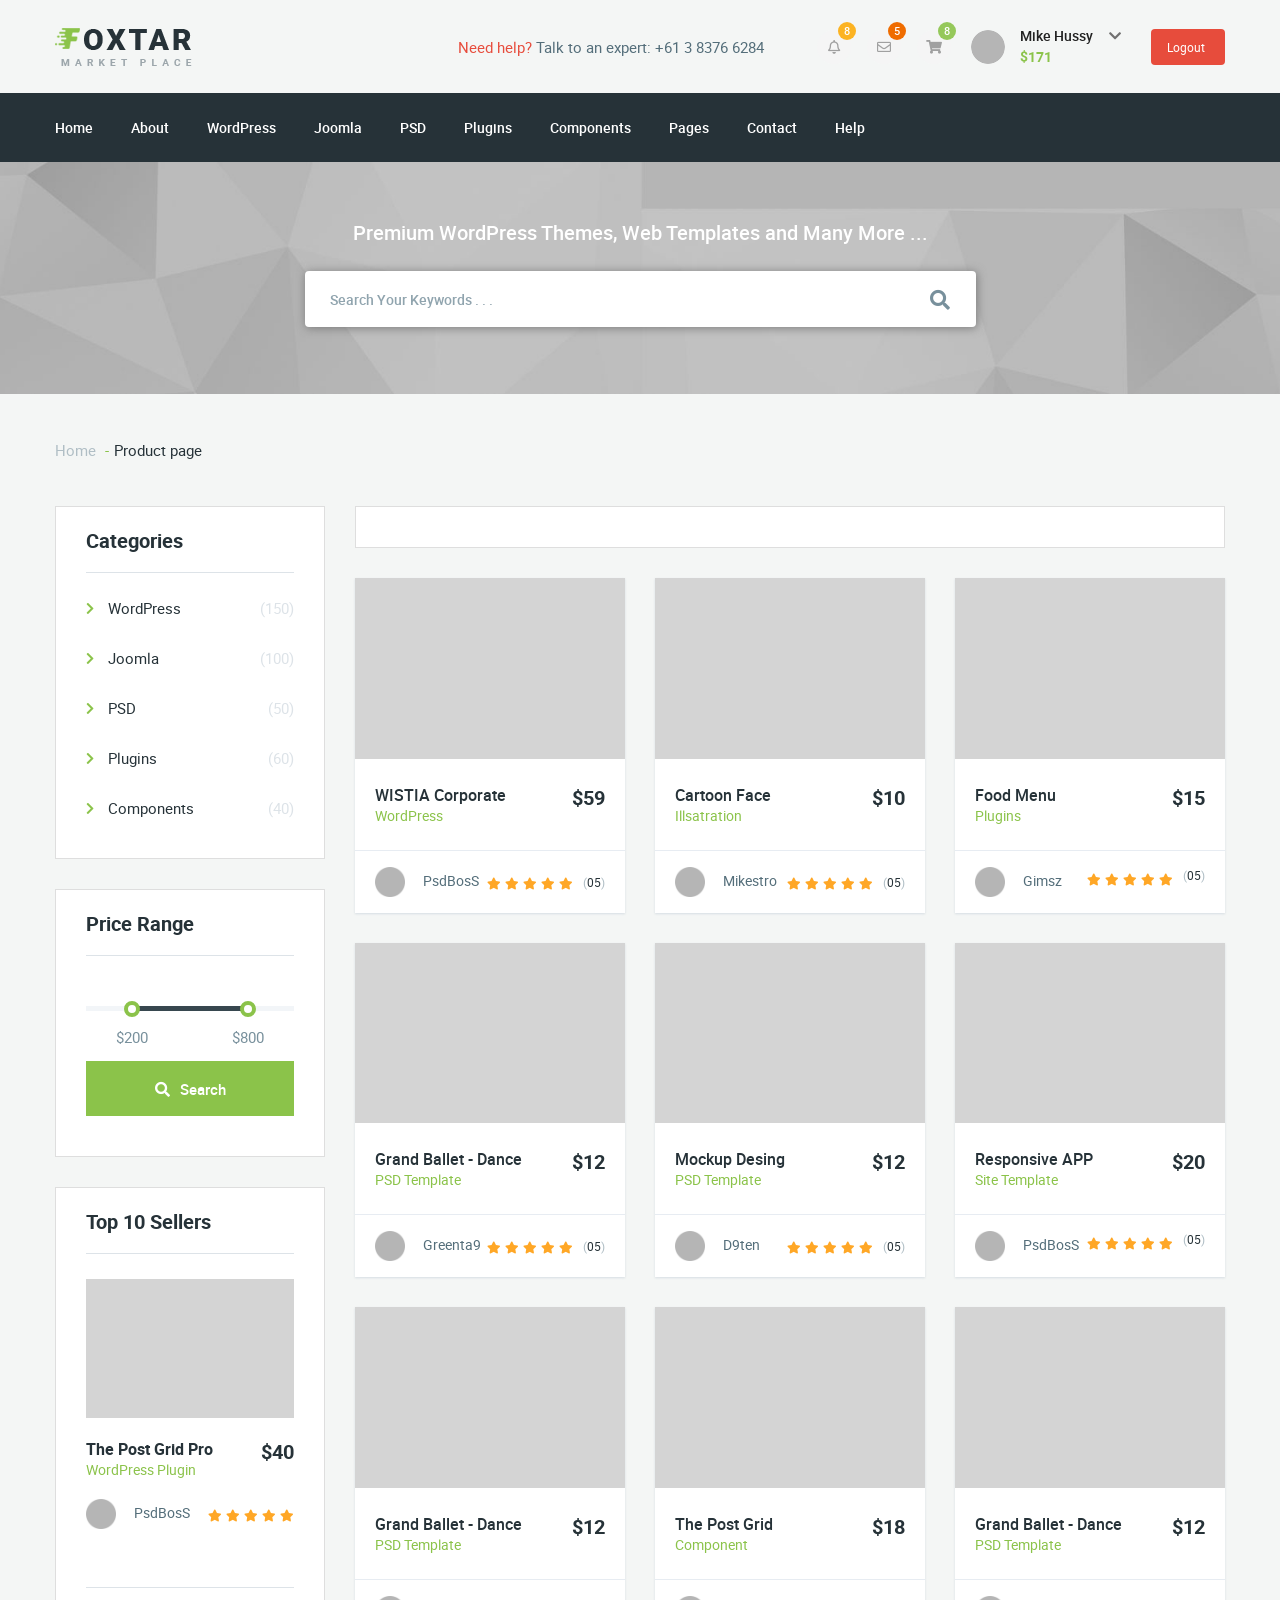
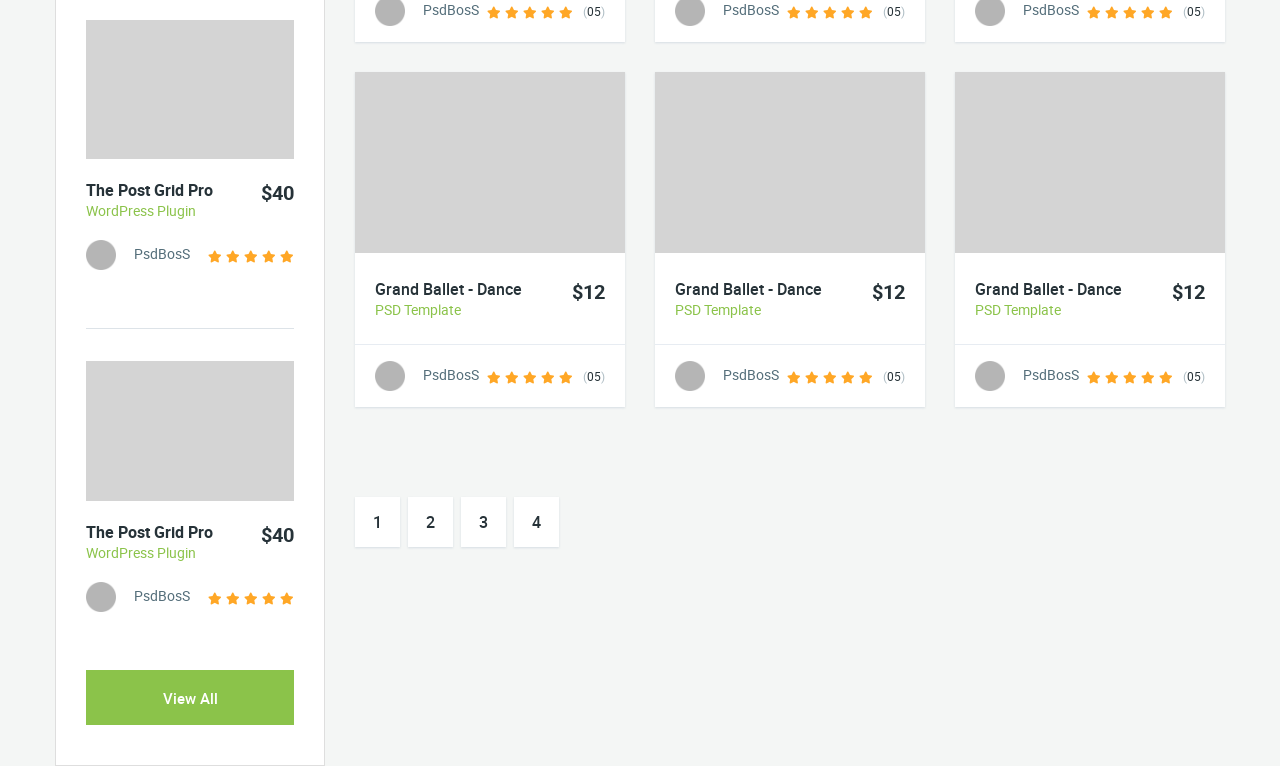
==== app/all-items.html @ 18f9fb85 "range" ====
<!DOCTYPE html>
<html lang="en">
<head>
    <meta charset="UTF-8">
    <meta name="viewport" content="width=device-width, initial-scale=1.0">
    <meta http-equiv="X-UA-Compatible" content="ie=edge">
    <title>Store</title>
    <!-- Font awesome -->
    <link rel="stylesheet" href="https://use.fontawesome.com/releases/v5.0.13/css/all.css" integrity="sha384-DNOHZ68U8hZfKXOrtjWvjxusGo9WQnrNx2sqG0tfsghAvtVlRW3tvkXWZh58N9jp" crossorigin="anonymous">
    <!-- Bootstrap reboot -->
    <link rel="stylesheet" href="css/bootstrap-reboot.css">
    <!-- Bootstrap grid -->
    <link rel="stylesheet" href="css/bootstrap-grid.min.css">
    <!-- ion range style -->
    <link rel="stylesheet" href="css/ion.rangeSlider.css">
    <link rel="stylesheet" href="css/ion.rangeSlider.skinNice.css">
    <!-- Styles -->
    <link rel="stylesheet" href="css/style.css">
</head>
<body>
    <header id="header">
        <div class="container">
            <div class="top-header d-flex align-items-center">
                <div class="logo">
                    <a href="index.html">
                        <img src="img/logo.png" alt="">
                    </a>
                </div>
                <!-- /.logo -->
                <div class="need-help ml-auto">
                    <span><span class="importance">Need help?</span> Talk to an expert: <a href="tel:+61383766284">+61 3 8376 6284</a></span>
                </div>
                <!-- /.need-help -->
                <div class="user-controls d-flex align-items-center">
                    <div class="dropdown-item">
                        <div class="dropdown-control d-flex" id="dropdownMenuLink" data-toggle="dropdown">
                            <i class="far fa-bell mx-auto my-auto"></i>
                            <span class="notify-count bg-orange">8</span>
                        </div>
                        <div class="dropdown-menu" aria-labelledby="dropdownMenuLink">
                            <a class="dropdown-item" href="#">Action</a>
                            <a class="dropdown-item" href="#">Another action</a>
                            <a class="dropdown-item" href="#">Something else here</a>
                        </div>
                    </div>
                    <!-- /.dropdown-item -->
                    <div class="dropdown-item">
                        <div class="dropdown-control d-flex">
                            <i class="far fa-envelope mx-auto my-auto"></i>
                            <span class="notify-count bg-red">5</span>
                        </div>
                    </div>
                    <!-- /.dropdown-item -->
                    <div class="dropdown-item">
                        <div class="dropdown-control d-flex">
                            <i class="fas fa-shopping-cart mx-auto my-auto"></i>
                            <span class="notify-count bg-green">8</span>
                        </div>
                    </div>
                    <!-- /.dropdown-item -->
                    <div class="user-dropdown-control d-flex align-items-center">
                        <img src="img/user-avatar.png" alt="" class="user-avatar">
                        <div class="user-info-wrap">
                            <h6>Mike Hussy <i class="fas fa-chevron-down"></i></h6>
                            <span class="balance">$171</span>
                        </div>
                    </div>
                    <!-- /.user-dropdown-control -->
                    <button class="logout-btn">Logout</button>
                </div>
                <!-- /.user-controls -->
            </div>
            <!-- /.top-header -->
        </div>
        <!-- /.container -->  
        <div class="bottom-header bg-dark-blue">
            <div class="container">
                <nav class="header-nav">
                    <a href="#">Home</a>
                    <a href="#">About</a>
                    <a href="#">WordPress</a>
                    <a href="#">Joomla</a>
                    <a href="#">PSD</a>
                    <a href="#">Plugins</a>
                    <a href="#">Components</a>
                    <a href="#">Pages</a>
                    <a href="#">Contact</a>
                    <a href="#">Help</a>
                </nav>
            </div>
        </div>
        <!-- /.bottom-header -->              
    </header>
    <!-- /#header -->
    <main id="main">
        <div class="inner small-inner">
            <div class="container">
                <h3 class="inner-subtitle text-center">Premium WordPress Themes, Web Templates and Many More ...</h3>
                <form>
                    <div class="search-wrap">
                        <input type="text" name="search" id="search" class="search-input" placeholder="Search Your Keywords . . .">
                        <button class="search-input-btn"><i class="fas fa-search"></i></button>
                    </div>
                    <!-- /.search-wrap -->                    
                </form>
            </div>
        </div>
        <!-- /.inner small-inner -->
        <div class="content-wrapper all-items-wrap">
            <div class="container">
                <ul class="breadcrumb">
                    <li>
                        <a href="index.html">Home</a>
                    </li>
                    <li class="active">Product page</li>
                </ul>
                <!-- /.breadcrumb -->
                <div class="row">
                    <div class="col-md-3">
                        <aside id="aside">
                            <div class="aside-section bg-white border-grey">
                                <h3 class="aside-title">Categories</h3>
                                <ul class="default-chevron-list">
                                    <li class="d-flex align-items-center">
                                        <i class="fas fa-chevron-right"></i>
                                        <span class="list-text">WordPress</span>
                                        <span class="category-item-count ml-auto">(150)</span>
                                    </li>
                                    <li class="d-flex align-items-center">
                                        <i class="fas fa-chevron-right"></i>
                                        <span class="list-text">Joomla</span>
                                        <span class="category-item-count ml-auto">(100)</span>
                                    </li>
                                    <li class="d-flex align-items-center">
                                        <i class="fas fa-chevron-right"></i>
                                        <span class="list-text">PSD</span>
                                        <span class="category-item-count ml-auto">(50)</span>
                                    </li>
                                    <li class="d-flex align-items-center">
                                        <i class="fas fa-chevron-right"></i>
                                        <span class="list-text">Plugins</span>
                                        <span class="category-item-count ml-auto">(60)</span>
                                    </li>
                                    <li class="d-flex align-items-center">
                                        <i class="fas fa-chevron-right"></i>
                                        <span class="list-text">Components</span>
                                        <span class="category-item-count ml-auto">(40)</span>
                                    </li>
                                </ul>
                            </div>
                            <!-- /.aside-section -->
                            <div class="aside-section bg-white border-grey">
                                <h3 class="aside-title">Price Range</h3>
                                <div class="range-slider-wrap">
                                    <input type="text" id="price-range" name="price-ranges" value="" />
                                </div>
                                <!-- /.range-slider-wrap -->
                                <button class="aside-btn"><i class="fas fa-search"></i>Search</button>
                            </div>
                            <!-- /.aside-section -->
                            <div class="aside-section bg-white border-grey">
                                <h3 class="aside-title">Top 10 Sellers</h3>
                                <div class="card bg-white">
                                    <div class="card-img">
                                        <a href="#">
                                            <img src="img/card-item-img.jpg" alt="">
                                        </a>
                                    </div>
                                    <!-- /.card-img -->
                                    <div class="card-description d-flex">
                                        <div class="card-item-info">
                                            <a href="#" class="card-title">The Post Grid Pro</a>
                                            <span class="card-categoty">WordPress Plugin</span>
                                        </div>
                                        <span class="card-price ml-auto">$40</span>
                                    </div>
                                    <!-- /.card-description -->
                                    <div class="card-author-info align-items-center d-flex">
                                        <div class="card-author">
                                            <img src="img/user-avatar.png" alt="">
                                            <span>PsdBosS</span>
                                        </div>
                                        <ul class="product-rating ml-auto">
                                            <li><i class="fas fa-star"></i></li>
                                            <li><i class="fas fa-star"></i></li>
                                            <li><i class="fas fa-star"></i></li>
                                            <li><i class="fas fa-star"></i></li>
                                            <li><i class="fas fa-star"></i></li>
                                        </ul>
                                        <!-- /.product-rating -->
                                    </div>
                                    <!-- /.card-author-info -->
                                </div>
                                <!-- /.card -->
                                <div class="card bg-white">
                                    <div class="card-img">
                                        <a href="#">
                                            <img src="img/card-item-img.jpg" alt="">
                                        </a>
                                    </div>
                                    <!-- /.card-img -->
                                    <div class="card-description d-flex">
                                        <div class="card-item-info">
                                            <a href="#" class="card-title">The Post Grid Pro</a>
                                            <span class="card-categoty">WordPress Plugin</span>
                                        </div>
                                        <span class="card-price ml-auto">$40</span>
                                    </div>
                                    <!-- /.card-description -->
                                    <div class="card-author-info align-items-center d-flex">
                                        <div class="card-author">
                                            <img src="img/user-avatar.png" alt="">
                                            <span>PsdBosS</span>
                                        </div>
                                        <ul class="product-rating ml-auto">
                                            <li><i class="fas fa-star"></i></li>
                                            <li><i class="fas fa-star"></i></li>
                                            <li><i class="fas fa-star"></i></li>
                                            <li><i class="fas fa-star"></i></li>
                                            <li><i class="fas fa-star"></i></li>
                                        </ul>
                                        <!-- /.product-rating -->
                                    </div>
                                    <!-- /.card-author-info -->
                                </div>
                                <!-- /.card -->
                                <div class="card bg-white">
                                    <div class="card-img">
                                        <a href="#">
                                            <img src="img/card-item-img.jpg" alt="">
                                        </a>
                                    </div>
                                    <!-- /.card-img -->
                                    <div class="card-description d-flex">
                                        <div class="card-item-info">
                                            <a href="#" class="card-title">The Post Grid Pro</a>
                                            <span class="card-categoty">WordPress Plugin</span>
                                        </div>
                                        <span class="card-price ml-auto">$40</span>
                                    </div>
                                    <!-- /.card-description -->
                                    <div class="card-author-info align-items-center d-flex">
                                        <div class="card-author">
                                            <img src="img/user-avatar.png" alt="">
                                            <span>PsdBosS</span>
                                        </div>
                                        <ul class="product-rating ml-auto">
                                            <li><i class="fas fa-star"></i></li>
                                            <li><i class="fas fa-star"></i></li>
                                            <li><i class="fas fa-star"></i></li>
                                            <li><i class="fas fa-star"></i></li>
                                            <li><i class="fas fa-star"></i></li>
                                        </ul>
                                        <!-- /.product-rating -->
                                    </div>
                                    <!-- /.card-author-info -->
                                </div>
                                <button class="aside-btn">View All</button>
                                <!-- /.card -->
                            </div>
                            <!-- /.aside-section -->
                        </aside>
                        <!-- /#aside -->
                    </div>
                    <!-- /.col-md-3 -->
                    <div class="col-md-9">
                        <div class="view-controls bg-white border-grey"></div>
                        <!-- /.view-controls -->
                        <div class="row">
                            <div class="col-lg-4">
                                <div class="card bg-white">
                                    <div class="card-img">
                                        <a href="#">
                                            <img src="img/card-item-img.jpg" alt="">
                                        </a>
                                    </div>
                                    <!-- /.card-img -->
                                    <div class="card-description d-flex">
                                        <div class="card-item-info">
                                            <a href="#" class="card-title">WISTIA Corporate</a>
                                            <span class="card-categoty">WordPress</span>
                                        </div>
                                        <span class="card-price ml-auto">$59</span>
                                    </div>
                                    <!-- /.card-description -->
                                    <div class="card-author-info align-items-center d-flex">
                                        <div class="card-author">
                                            <img src="img/user-avatar.png" alt="">
                                            <span>PsdBosS</span>
                                        </div>
                                        <ul class="product-rating ml-auto">
                                            <li><i class="fas fa-star"></i></li>
                                            <li><i class="fas fa-star"></i></li>
                                            <li><i class="fas fa-star"></i></li>
                                            <li><i class="fas fa-star"></i></li>
                                            <li><i class="fas fa-star"></i></li>
                                        </ul>
                                        <!-- /.product-rating -->
                                        <span class="product-reviews-count">05</span>
                                    </div>
                                    <!-- /.card-author-info -->
                                </div>
                                <!-- /.card -->
                            </div>
                            <!-- /.col-lg-4 -->
                            <div class="col-lg-4">
                                <div class="card bg-white">
                                    <div class="card-img">
                                        <a href="#">
                                            <img src="img/card-item-img.jpg" alt="">
                                        </a>
                                    </div>
                                    <!-- /.card-img -->
                                    <div class="card-description d-flex">
                                        <div class="card-item-info">
                                            <a href="#" class="card-title">Cartoon Face</a>
                                            <span class="card-categoty">Illsatration</span>
                                        </div>
                                        <span class="card-price ml-auto">$10</span>
                                    </div>
                                    <!-- /.card-description -->
                                    <div class="card-author-info align-items-center d-flex">
                                        <div class="card-author">
                                            <img src="img/user-avatar.png" alt="">
                                            <span>Mikestro</span>
                                        </div>
                                        <ul class="product-rating ml-auto">
                                            <li><i class="fas fa-star"></i></li>
                                            <li><i class="fas fa-star"></i></li>
                                            <li><i class="fas fa-star"></i></li>
                                            <li><i class="fas fa-star"></i></li>
                                            <li><i class="fas fa-star"></i></li>
                                        </ul>
                                        <!-- /.product-rating -->
                                        <span class="product-reviews-count">05</span>
                                    </div>
                                    <!-- /.card-author-info -->
                                </div>
                                <!-- /.card -->
                            </div>
                            <!-- /.col-lg-4 -->
                            <div class="col-lg-4">
                                <div class="card bg-white">
                                    <div class="card-img">
                                        <a href="#">
                                            <img src="img/card-item-img.jpg" alt="">
                                        </a>
                                    </div>
                                    <!-- /.card-img -->
                                    <div class="card-description d-flex">
                                        <div class="card-item-info">
                                            <a href="#" class="card-title">Food Menu</a>
                                            <span class="card-categoty">Plugins</span>
                                        </div>
                                        <span class="card-price ml-auto">$15</span>
                                    </div>
                                    <!-- /.card-description -->
                                    <div class="card-author-info d-flex">
                                        <div class="card-author">
                                            <img src="img/user-avatar.png" alt="">
                                            <span>Gimsz</span>
                                        </div>
                                        <ul class="product-rating ml-auto">
                                            <li><i class="fas fa-star"></i></li>
                                            <li><i class="fas fa-star"></i></li>
                                            <li><i class="fas fa-star"></i></li>
                                            <li><i class="fas fa-star"></i></li>
                                            <li><i class="fas fa-star"></i></li>
                                        </ul>
                                        <!-- /.product-rating -->
                                        <span class="product-reviews-count">05</span>
                                    </div>
                                    <!-- /.card-author-info -->
                                </div>
                                <!-- /.card -->
                            </div>
                            <!-- /.col-lg-4 -->
                            <div class="col-lg-4">
                                <div class="card bg-white">
                                    <div class="card-img">
                                        <a href="#">
                                            <img src="img/card-item-img.jpg" alt="">
                                        </a>
                                    </div>
                                    <!-- /.card-img -->
                                    <div class="card-description d-flex">
                                        <div class="card-item-info">
                                            <a href="#" class="card-title">Grand Ballet - Dance</a>
                                            <span class="card-categoty">PSD Template</span>
                                        </div>
                                        <span class="card-price ml-auto">$12</span>
                                    </div>
                                    <!-- /.card-description -->
                                    <div class="card-author-info align-items-center d-flex">
                                        <div class="card-author">
                                            <img src="img/user-avatar.png" alt="">
                                            <span>Greenta9</span>
                                        </div>
                                        <ul class="product-rating ml-auto">
                                            <li><i class="fas fa-star"></i></li>
                                            <li><i class="fas fa-star"></i></li>
                                            <li><i class="fas fa-star"></i></li>
                                            <li><i class="fas fa-star"></i></li>
                                            <li><i class="fas fa-star"></i></li>
                                        </ul>
                                        <!-- /.product-rating -->
                                        <span class="product-reviews-count">05</span>
                                    </div>
                                    <!-- /.card-author-info -->
                                </div>
                                <!-- /.card -->
                            </div>
                            <!-- /.col-lg-4 -->
                            <div class="col-lg-4">
                                <div class="card bg-white">
                                    <div class="card-img">
                                        <a href="#">
                                            <img src="img/card-item-img.jpg" alt="">
                                        </a>
                                    </div>
                                    <!-- /.card-img -->
                                    <div class="card-description d-flex">
                                        <div class="card-item-info">
                                            <a href="#" class="card-title">Mockup Desing</a>
                                            <span class="card-categoty">PSD Template</span>
                                        </div>
                                        <span class="card-price ml-auto">$12</span>
                                    </div>
                                    <!-- /.card-description -->
                                    <div class="card-author-info align-items-center d-flex">
                                        <div class="card-author">
                                            <img src="img/user-avatar.png" alt="">
                                            <span>D9ten</span>
                                        </div>
                                        <ul class="product-rating ml-auto">
                                            <li><i class="fas fa-star"></i></li>
                                            <li><i class="fas fa-star"></i></li>
                                            <li><i class="fas fa-star"></i></li>
                                            <li><i class="fas fa-star"></i></li>
                                            <li><i class="fas fa-star"></i></li>
                                        </ul>
                                        <!-- /.product-rating -->
                                        <span class="product-reviews-count">05</span>
                                    </div>
                                    <!-- /.card-author-info -->
                                </div>
                                <!-- /.card -->
                            </div>
                            <!-- /.col-lg-4 -->
                            <div class="col-lg-4">
                                <div class="card bg-white">
                                    <div class="card-img">
                                        <a href="#">
                                            <img src="img/card-item-img.jpg" alt="">
                                        </a>
                                    </div>
                                    <!-- /.card-img -->
                                    <div class="card-description d-flex">
                                        <div class="card-item-info">
                                            <a href="#" class="card-title">Responsive APP</a>
                                            <span class="card-categoty">Site Template</span>
                                        </div>
                                        <span class="card-price ml-auto">$20</span>
                                    </div>
                                    <!-- /.card-description -->
                                    <div class="card-author-info d-flex">
                                        <div class="card-author">
                                            <img src="img/user-avatar.png" alt="">
                                            <span>PsdBosS</span>
                                        </div>
                                        <ul class="product-rating ml-auto">
                                            <li><i class="fas fa-star"></i></li>
                                            <li><i class="fas fa-star"></i></li>
                                            <li><i class="fas fa-star"></i></li>
                                            <li><i class="fas fa-star"></i></li>
                                            <li><i class="fas fa-star"></i></li>
                                        </ul>
                                        <!-- /.product-rating -->
                                        <span class="product-reviews-count">05</span>
                                    </div>
                                    <!-- /.card-author-info -->
                                </div>
                                <!-- /.card -->
                            </div>
                            <!-- /.col-lg-4 -->
                            <div class="col-lg-4">
                                <div class="card bg-white">
                                    <div class="card-img">
                                        <a href="#">
                                            <img src="img/card-item-img.jpg" alt="">
                                        </a>
                                    </div>
                                    <!-- /.card-img -->
                                    <div class="card-description d-flex">
                                        <div class="card-item-info">
                                            <a href="#" class="card-title">Grand Ballet - Dance</a>
                                            <span class="card-categoty">PSD Template</span>
                                        </div>
                                        <span class="card-price ml-auto">$12</span>
                                    </div>
                                    <!-- /.card-description -->
                                    <div class="card-author-info align-items-center d-flex">
                                        <div class="card-author">
                                            <img src="img/user-avatar.png" alt="">
                                            <span>PsdBosS</span>
                                        </div>
                                        <ul class="product-rating ml-auto">
                                            <li><i class="fas fa-star"></i></li>
                                            <li><i class="fas fa-star"></i></li>
                                            <li><i class="fas fa-star"></i></li>
                                            <li><i class="fas fa-star"></i></li>
                                            <li><i class="fas fa-star"></i></li>
                                        </ul>
                                        <!-- /.product-rating -->
                                        <span class="product-reviews-count">05</span>
                                    </div>
                                    <!-- /.card-author-info -->
                                </div>
                                <!-- /.card -->
                            </div>
                            <!-- /.col-lg-4 -->
                            <div class="col-lg-4">
                                <div class="card bg-white">
                                    <div class="card-img">
                                        <a href="#">
                                            <img src="img/card-item-img.jpg" alt="">
                                        </a>
                                    </div>
                                    <!-- /.card-img -->
                                    <div class="card-description d-flex">
                                        <div class="card-item-info">
                                            <a href="#" class="card-title">The Post Grid</a>
                                            <span class="card-categoty">Component</span>
                                        </div>
                                        <span class="card-price ml-auto">$18</span>
                                    </div>
                                    <!-- /.card-description -->
                                    <div class="card-author-info align-items-center d-flex">
                                        <div class="card-author">
                                            <img src="img/user-avatar.png" alt="">
                                            <span>PsdBosS</span>
                                        </div>
                                        <ul class="product-rating ml-auto">
                                            <li><i class="fas fa-star"></i></li>
                                            <li><i class="fas fa-star"></i></li>
                                            <li><i class="fas fa-star"></i></li>
                                            <li><i class="fas fa-star"></i></li>
                                            <li><i class="fas fa-star"></i></li>
                                        </ul>
                                        <!-- /.product-rating -->
                                        <span class="product-reviews-count">05</span>
                                    </div>
                                    <!-- /.card-author-info -->
                                </div>
                                <!-- /.card -->
                            </div>
                            <!-- /.col-lg-4 -->
                            <div class="col-lg-4">
                                <div class="card bg-white">
                                    <div class="card-img">
                                        <a href="#">
                                            <img src="img/card-item-img.jpg" alt="">
                                        </a>
                                    </div>
                                    <!-- /.card-img -->
                                    <div class="card-description d-flex">
                                        <div class="card-item-info">
                                            <a href="#" class="card-title">Grand Ballet - Dance</a>
                                            <span class="card-categoty">PSD Template</span>
                                        </div>
                                        <span class="card-price ml-auto">$12</span>
                                    </div>
                                    <!-- /.card-description -->
                                    <div class="card-author-info align-items-center d-flex">
                                        <div class="card-author">
                                            <img src="img/user-avatar.png" alt="">
                                            <span>PsdBosS</span>
                                        </div>
                                        <ul class="product-rating ml-auto">
                                            <li><i class="fas fa-star"></i></li>
                                            <li><i class="fas fa-star"></i></li>
                                            <li><i class="fas fa-star"></i></li>
                                            <li><i class="fas fa-star"></i></li>
                                            <li><i class="fas fa-star"></i></li>
                                        </ul>
                                        <!-- /.product-rating -->
                                        <span class="product-reviews-count">05</span>
                                    </div>
                                    <!-- /.card-author-info -->
                                </div>
                                <!-- /.card -->
                            </div>
                            <!-- /.col-lg-4 -->
                            <div class="col-lg-4">
                                <div class="card bg-white">
                                    <div class="card-img">
                                        <a href="#">
                                            <img src="img/card-item-img.jpg" alt="">
                                        </a>
                                    </div>
                                    <!-- /.card-img -->
                                    <div class="card-description d-flex">
                                        <div class="card-item-info">
                                            <a href="#" class="card-title">Grand Ballet - Dance</a>
                                            <span class="card-categoty">PSD Template</span>
                                        </div>
                                        <span class="card-price ml-auto">$12</span>
                                    </div>
                                    <!-- /.card-description -->
                                    <div class="card-author-info align-items-center d-flex">
                                        <div class="card-author">
                                            <img src="img/user-avatar.png" alt="">
                                            <span>PsdBosS</span>
                                        </div>
                                        <ul class="product-rating ml-auto">
                                            <li><i class="fas fa-star"></i></li>
                                            <li><i class="fas fa-star"></i></li>
                                            <li><i class="fas fa-star"></i></li>
                                            <li><i class="fas fa-star"></i></li>
                                            <li><i class="fas fa-star"></i></li>
                                        </ul>
                                        <!-- /.product-rating -->
                                        <span class="product-reviews-count">05</span>
                                    </div>
                                    <!-- /.card-author-info -->
                                </div>
                                <!-- /.card -->
                            </div>
                            <!-- /.col-lg-4 -->
                            <div class="col-lg-4">
                                <div class="card bg-white">
                                    <div class="card-img">
                                        <a href="#">
                                            <img src="img/card-item-img.jpg" alt="">
                                        </a>
                                    </div>
                                    <!-- /.card-img -->
                                    <div class="card-description d-flex">
                                        <div class="card-item-info">
                                            <a href="#" class="card-title">Grand Ballet - Dance</a>
                                            <span class="card-categoty">PSD Template</span>
                                        </div>
                                        <span class="card-price ml-auto">$12</span>
                                    </div>
                                    <!-- /.card-description -->
                                    <div class="card-author-info align-items-center d-flex">
                                        <div class="card-author">
                                            <img src="img/user-avatar.png" alt="">
                                            <span>PsdBosS</span>
                                        </div>
                                        <ul class="product-rating ml-auto">
                                            <li><i class="fas fa-star"></i></li>
                                            <li><i class="fas fa-star"></i></li>
                                            <li><i class="fas fa-star"></i></li>
                                            <li><i class="fas fa-star"></i></li>
                                            <li><i class="fas fa-star"></i></li>
                                        </ul>
                                        <!-- /.product-rating -->
                                        <span class="product-reviews-count">05</span>
                                    </div>
                                    <!-- /.card-author-info -->
                                </div>
                                <!-- /.card -->
                            </div>
                            <!-- /.col-lg-4 -->
                            <div class="col-lg-4">
                                <div class="card bg-white">
                                    <div class="card-img">
                                        <a href="#">
                                            <img src="img/card-item-img.jpg" alt="">
                                        </a>
                                    </div>
                                    <!-- /.card-img -->
                                    <div class="card-description d-flex">
                                        <div class="card-item-info">
                                            <a href="#" class="card-title">Grand Ballet - Dance</a>
                                            <span class="card-categoty">PSD Template</span>
                                        </div>
                                        <span class="card-price ml-auto">$12</span>
                                    </div>
                                    <!-- /.card-description -->
                                    <div class="card-author-info align-items-center d-flex">
                                        <div class="card-author">
                                            <img src="img/user-avatar.png" alt="">
                                            <span>PsdBosS</span>
                                        </div>
                                        <ul class="product-rating ml-auto">
                                            <li><i class="fas fa-star"></i></li>
                                            <li><i class="fas fa-star"></i></li>
                                            <li><i class="fas fa-star"></i></li>
                                            <li><i class="fas fa-star"></i></li>
                                            <li><i class="fas fa-star"></i></li>
                                        </ul>
                                        <!-- /.product-rating -->
                                        <span class="product-reviews-count">05</span>
                                    </div>
                                    <!-- /.card-author-info -->
                                </div>
                                <!-- /.card -->
                            </div>
                            <!-- /.col-lg-4 -->
                        </div>
                        <!-- /.row -->
                        <div class="row">
                            <div class="col-lg-12">
                                <nav aria-label="...">
                                    <ul class="pagination d-flex">
                                      <li class="page-item disabled">
                                        <a class="page-link" href="#" tabindex="-1">1</a>
                                      </li>
                                      <li class="page-item"><a class="page-link" href="#">2</a></li>
                                      <li class="page-item"><a class="page-link" href="#">3</a></li>
                                      <li class="page-item"><a class="page-link" href="#">4</a></li>
                                    </ul>
                                  </nav>
                            </div>
                            <!-- /.col-lg-12 -->
                        </div>
                        <!-- /.row -->
                    </div>
                    <!-- /.col-md-9 -->
                </div>
                <!-- /.row -->
            </div>
            <!-- /.container -->
        </div>
        <!-- /.content-wrapper -->
    </main>
    <!-- /#main -->
    <!-- jQuery -->
    <script src="https://code.jquery.com/jquery-3.3.1.min.js"
    integrity="sha256-FgpCb/KJQlLNfOu91ta32o/NMZxltwRo8QtmkMRdAu8="
    crossorigin="anonymous"></script>
    <script src="https://cdnjs.cloudflare.com/ajax/libs/popper.js/1.14.0/umd/popper.min.js" integrity="sha384-cs/chFZiN24E4KMATLdqdvsezGxaGsi4hLGOzlXwp5UZB1LY//20VyM2taTB4QvJ" crossorigin="anonymous"></script>
    <!-- Bootstrap js -->
    <script src="js/bootstrap.min.js"></script>
    <!-- ion range slider -->
    <script src="js/ion.rangeSlider.min.js"></script>
    <!-- Init plugins -->
    <script src="js/init.js"></script>
</body>
</html>
---- app/css/ion.rangeSlider.css ----
/* Ion.RangeSlider
// css version 2.0.3
// © 2013-2014 Denis Ineshin | IonDen.com
// ===================================================================================================================*/

/* =====================================================================================================================
// RangeSlider */

.irs {
    position: relative; display: block;
    -webkit-touch-callout: none;
    -webkit-user-select: none;
     -khtml-user-select: none;
       -moz-user-select: none;
        -ms-user-select: none;
            user-select: none;
}
    .irs-line {
        position: relative; display: block;
        overflow: hidden;
        outline: none !important;
    }
        .irs-line-left, .irs-line-mid, .irs-line-right {
            position: absolute; display: block;
            top: 0;
        }
        .irs-line-left {
            left: 0; width: 11%;
        }
        .irs-line-mid {
            left: 9%; width: 82%;
        }
        .irs-line-right {
            right: 0; width: 11%;
        }

    .irs-bar {
        position: absolute; display: block;
        left: 0; width: 0;
    }
        .irs-bar-edge {
            position: absolute; display: block;
            top: 0; left: 0;
        }

    .irs-shadow {
        position: absolute; display: none;
        left: 0; width: 0;
    }

    .irs-slider {
        position: absolute; display: block;
        cursor: default;
        z-index: 1;
    }
        .irs-slider.single {

        }
        .irs-slider.from {

        }
        .irs-slider.to {

        }
        .irs-slider.type_last {
            z-index: 2;
        }

    .irs-min {
        position: absolute; display: block;
        left: 0;
        cursor: default;
    }
    .irs-max {
        position: absolute; display: block;
        right: 0;
        cursor: default;
    }

    .irs-from, .irs-to, .irs-single {
        position: absolute; display: block;
        bottom: -27px;
        left: 0;
        cursor: default;
        white-space: nowrap;
    }

.irs-grid {
    position: absolute; display: none;
    bottom: 0; left: 0;
    width: 100%; height: 20px;
}
.irs-with-grid .irs-grid {
    display: block;
}
    .irs-grid-pol {
        position: absolute;
        top: 0; left: 0;
        width: 1px; height: 8px;
        background: #000;
    }
    .irs-grid-pol.small {
        height: 4px;
    }
    .irs-grid-text {
        position: absolute;
        bottom: 0; left: 0;
        white-space: nowrap;
        text-align: center;
        font-size: 9px; line-height: 9px;
        padding: 0 3px;
        color: #000;
    }

.irs-disable-mask {
    position: absolute; display: block;
    top: 0; left: -1%;
    width: 102%; height: 100%;
    cursor: default;
    background: rgba(0,0,0,0.0);
    z-index: 2;
}
.irs-disabled {
    opacity: 0.4;
}
.lt-ie9 .irs-disabled {
    filter: alpha(opacity=40);
}


.irs-hidden-input {
    position: absolute !important;
    display: block !important;
    top: 0 !important;
    left: 0 !important;
    width: 0 !important;
    height: 0 !important;
    font-size: 0 !important;
    line-height: 0 !important;
    padding: 0 !important;
    margin: 0 !important;
    outline: none !important;
    z-index: -9999 !important;
    background: none !important;
    border-style: solid !important;
    border-color: transparent !important;
}
---- app/css/ion.rangeSlider.skinNice.css ----
/* Ion.RangeSlider, Nice Skin
// css version 2.0.3
// © Denis Ineshin, 2014    https://github.com/IonDen
// ===================================================================================================================*/

/* =====================================================================================================================
// Skin details */

.irs-line-mid,
.irs-line-left,
.irs-line-right,
.irs-bar,
.irs-bar-edge,
.irs-slider {
    background: url(../img/sprite-skin-nice.png) repeat-x;
}

.irs {
    height: 40px;
}
.irs-with-grid {
    height: 60px;
}
.irs-line {
    height: 5px;
    top: 25px;
    background: #f2f5f8;
}
    .irs-line-left,
    .irs-line-mid,
    .irs-line-right {
        height: 5px;
        background: #f2f5f8;
    }
    

.irs-bar {
    height: 5px; 
    top: 25px;
    background: #37474f;
    border-radius: 2px;
}
    .irs-bar-edge {
        top: 25px;
        height: 8px; width: 11px;
        background-position: 0 -90px;
    }

.irs-shadow {
    height: 1px; top: 34px;
    background: #000;
    opacity: 0.15;
}
.lt-ie9 .irs-shadow {
    filter: alpha(opacity=15);
}

.irs-slider {
    width: 16px;
    height: 16px;
    top: 20px;
    background: #fff;
    border: 4px solid #8bc34a;
    border-radius: 50%;
}
.irs-slider.state_hover, .irs-slider:hover {
    background-position: 0 -150px;
}

.irs-min, .irs-max {
    color: #999;
    font-size: 10px; line-height: 1.333;
    text-shadow: none;
    top: 0; padding: 1px 3px;
    background: rgba(0,0,0,0.1);
    -moz-border-radius: 3px;
    border-radius: 3px;
}
.lt-ie9 .irs-min, .lt-ie9 .irs-max {
    background: #ccc;
}

.irs-from, .irs-to, .irs-single {
    font-family: 'robotoregular', sans-serif;
    color: #78909c;
    font-size: 0.9375rem;
    text-shadow: none;
    padding: 1px 5px;
    -moz-border-radius: 3px;
    border-radius: 3px;
}
.lt-ie9 .irs-from, .lt-ie9 .irs-to, .lt-ie9 .irs-single {
    background: #999;
}

.irs-grid-pol {
    background: #99a4ac;
}
.irs-grid-text {
    color: #99a4ac;
}

.irs-disabled {
}
---- app/css/style.css ----
/* Default classes */
.bg-dark-blue {
    background-color: #263238;
}

.bg-orange {
    background-color: #fcb322;
}

.bg-red {
    background-color: #ef6c00;
}

.bg-green {
    background-color: #95c85a;
}

.bg-white {
    background-color: #fff;
}

.border-grey {
    border: 1px solid #dedede;
}

.ml-auto {
    margin-left: auto;
}

.mr-auto {
    margin-right: auto;
}

.mt-auto {
    margin-top: auto;
}

.mb-auto {
    margin-bottom: auto;
}

.mx-auto {
    margin-left: auto;
    margin-right: auto;
}

.my-auto {
    margin-top: auto;
    margin-bottom: auto;
}

.text-center {
    text-align: center;
}
/* Default component */
.breadcrumb {
    padding: 45px 0;
}

.breadcrumb > li {
    display: inline-block;
}

.breadcrumb > li a {
    font-family: 'robotoregular', sans-serif;
    color: #b0bec5;
    font-size: 0.9375em;
}

.breadcrumb > li + li:before {
    content: '-';
    padding: 0 5px;
    color: #8bc34a;
}

.breadcrumb > .active {
    font-family: 'robotoregular', sans-serif;
    font-size: 0.9375em;
    color: #263238;
}

.aside-section {
    padding: 20px 30px 40px;
}

.aside-section + .aside-section {
    margin-top: 30px;
}

.aside-title {
    font-family: 'robotobold', sans-serif;
    font-size: 1.25rem;
    color: #263238;
    padding-bottom: 18px;
    border-bottom: 1px solid #dde3e8;
    margin-bottom: 25px;
}

.range-slider-wrap {
    margin-bottom: 40px;
}

.card {
    box-shadow: 0 1px 2px rgba(205, 214, 222, .75);
    transition: all .1s ease-in;
}

.aside-section .card {
    box-shadow: none;
}

.card:hover {
    box-shadow: 0 16px 20px rgba(216, 216, 216, .75);
}

.aside-section .card:hover {
    box-shadow: none;
}

.card-img img {
    width: 100%;
}

.aside-section .card + .card {
    padding-top: 32px;
    border-top: 1px solid #dde3e8
}

.card-description {
    padding: 25px 20px;
    border-bottom: 1px solid #e7ecf2;
}

.aside-section .card-description {
    padding: 20px 0;
    border-bottom: none;
}

.card-item-info .card-title {
    display: block;
    color: #263238;
}

.aside-section .card-item-info .card-title {
    font-family: 'robotobold', sans-serif;
}

.card-item-info .card-categoty {
    display: block;
    font-family: 'robotoregular', sans-serif;
    font-size: 0.875rem;
    color: #8bc34a;
}

.card-description .card-price {
    font-family: 'robotobold', sans-serif;
    font-size: 1.25rem;
    color: #263238;
}

.card-author-info {
    padding: 16px 20px;
}

.aside-section .card-author-info {
    padding: 0 0 28px;
}

.card-author img {
    width: 30px;
    height: 30px;
    margin-right: 0.875rem;
}

.card-author span {
    font-family: 'robotoregular', sans-serif;
    font-size: 0.875rem;
    color: #546e7a;
}

.product-rating li {
    display: inline-block;
    font-size: 0.75rem;
    color: #ffa726;
}

.product-reviews-count {
    font-family: 'robotoregular', sans-serif;
    font-size: 0.75rem;
    color: #263238;
    margin-left: 10px;
}

.product-reviews-count::before {
    content: '(';
    color: #b0bec5;
}

.product-reviews-count::after {
    content: ')';
    color: #b0bec5;
}

.aside-btn {
    font-family: 'robotomedium', sans-serif;
    font-size: 0.9375rem;
    color: #fff;
    display: inline-block;
    width: 100%;
    padding: 18px 0 17px;
    background-color: #8bc34a;

}

.aside-btn .fa-search {
    margin-right: 10px;
}
/* Custom styles */
.top-header {
    padding-top: 26px;
    padding-bottom: 26px;
}

.need-help span {
    font-family: 'robotoregular', sans-serif;
    color: #546e7a;
    font-size: 0.9375rem;
}

.need-help .importance {
    color: #e74c3c;
}

.user-controls {
    margin-left: 53px;
}

.dropdown-item {
    position: relative;
}

.dropdown-item + .dropdown-item {
    margin-left: 16px;
}

.dropdown-control {
    width: 34px;
    height: 34px;
    background-color: #f5f5f5;
    color: #a0a0a0;
    font-size: .875rem;
    -webkit-border-radius: 50%;
       -moz-border-radius: 50%;
            border-radius: 50%;
    position: relative;
    cursor: pointer;
}

.dropdown-menu {
    position: absolute;
    display: none;
    min-width: 160px;
    background-color: #fff;
    z-index: 99;
    border: 1px solid #d5d5d5;
    right: 0;
    box-shadow: 0 12px 20px rgba(0, 0, 0, .2);
}

.dropdown-menu.show {
    display: block;
}

.notify-count {
    position: absolute;
    width: 18px;
    height: 18px;
    -webkit-border-radius: 50%;
       -moz-border-radius: 50%;
            border-radius: 50%;
    font-size: 11px;
    color: #fff;
    top: -8px;
    right: -5px;
    text-align: center;
    line-height: 18px;
}

.user-dropdown-control {
    margin-left: 20px;
}

.user-avatar {
    width: 34px;
    height: 34px;
    margin-right: 15px;
    -webkit-border-radius: 50%;
       -moz-border-radius: 50%;
            border-radius: 50%;
}

.user-info-wrap h6 {
    font-size: 0.875rem;
    color: #222;
}

.user-info-wrap .fa-chevron-down {
    margin-left: 13px;
    color: #707070;
}

.user-info-wrap .balance {
    font-family: 'robotobold', sans-serif;
    color: #8bc34a;
    font-size: 0.875rem;
}

.user-controls .logout-btn {
    margin-left: 30px;
    display: inline-block;
    font-family: 'robotoregular', sans-serif;
    color: #fff;
    font-size: 0.75rem;
    border-radius: 4px;
    padding: 10px 20px 10px 16px;
    background-color: #e74c3c;
}

.user-controls .login-btn {
    margin-left: 26px;
    display: inline-block;
    font-family: 'robotoregular', sans-serif;
    color: #fff;
    font-size: 0.75rem;
    border-radius: 4px;
    padding: 10px 25px 10px 21px;
    background-color: #8bc34a;
}

.user-controls .register-btn {
    margin-left: 7px;
    display: inline-block;
    font-family: 'robotoregular', sans-serif;
    color: #fff;
    font-size: 0.75rem;
    border-radius: 4px;
    padding: 10px 14px 10px 15px;
    background-color: #e74c3c;
}

.bottom-header {
    padding: 25px 0;
}

.header-nav {
    font-size: 0.875rem;
    color: #fff;
}

.header-nav a + a {
    margin-left: 35px;
}
/* header end */
/* inner start */
.inner-main {
    padding-top: 155px;
    padding-bottom: 175px;
    background: url(../img/small-inner-bg.jpg) no-repeat center / cover;
}

.inner.small-inner {
    padding-top: 57px;
    padding-bottom: 67px;
    background: url(../img/small-inner-bg.jpg) no-repeat center / cover;
}

.inner-main .inner-title {
    font-family: 'robotobold', sans-serif;
    font-size: 3rem;
    color: #fff;
    margin-bottom: 35px;
}

.inner-main .inner-subtitle {
    font-size: 1.25rem;
    color: #fff;
    margin-bottom: 58px;
}

.small-inner .inner-subtitle {
    font-size: 1.25rem;
    color: #fff;
    margin-bottom: 25px;
}

.search-wrap {
    position: relative;
    max-width: 671px;
    margin: 0 auto;
}

.search-input {
    width: 100%;
    height: 56px;
    background-color: #fff;
    -webkit-border-radius: 4px;
       -moz-border-radius: 4px;
            border-radius: 4px;
    -webkit-box-shadow: 1px 1px 10px rgba(100, 100, 100, .75);
       -moz-box-shadow: 1px 1px 10px rgba(100, 100, 100, .75);
            box-shadow: 1px 1px 10px rgba(100, 100, 100, .75);
    padding-left: 25px;
    padding-right: 50px;
    font-size: 14px;
    color: #90a4ae;
}

.inner-main .search-input {
    -webkit-box-shadow: 1px 1px 10px rgba(124, 178, 64, .75);
       -moz-box-shadow: 1px 1px 10px rgba(124, 178, 64, .75);
            box-shadow: 1px 1px 10px rgba(124, 178, 64, .75);
}

.search-input::-webkit-input-placeholder { color: #90a4ae; }
.search-input::-moz-placeholder          { color: #90a4ae; } /* Firefox 19+ */
.search-input:-moz-placeholder           { color: #90a4ae; } /* Firefox 18- */
.search-input:-ms-input-placeholder      { color: #90a4ae; }

.search-input-btn {
    background-color: transparent;
    color: #78909c;
    font-size: 20px;
    position: absolute;
    right: 20px;
    top: 50%;
    -webkit-transform: translateY(-50%);
       -moz-transform: translateY(-50%);
        -ms-transform: translateY(-50%);
         -o-transform: translateY(-50%);
            transform: translateY(-50%);
}
/* inner end */
/* all-items-wrap start */
.default-chevron-list .fas {
    font-size: 0.8125rem;    
    color: #8bc34a;
    margin-right: 0.87rem;
}

.default-chevron-list .list-text {
    font-family: 'robotoregular', sans-serif;
    font-size: 0.9375rem;
    color: #263238;
}

.default-chevron-list .category-item-count {
    font-family: 'robotoregular', sans-serif;
    font-size: 0.9375rem;
    color: #dde3e8;
}

.default-chevron-list li + li {
    margin-top: 1.875rem;
}

.view-controls {
    padding: 20px;
    margin-bottom: 30px;
}

.all-items-wrap .card {
    margin-bottom: 30px;
}

.pagination {
    margin-top: 60px;
}

.pagination .page-item {
    padding: 14px 18px;
    color: #263238;
    background-color: #fff;
    box-shadow: 0 1px 2px rgba(205, 214, 222, .75);
    transition: all .1s ease-in;
}

.pagination .page-item + .page-item {
    margin-left: 8px;
}

.pagination .page-item:hover {
    background-color: #e74c3c;
    color: #fff;
}
/* all-items-wrap end */
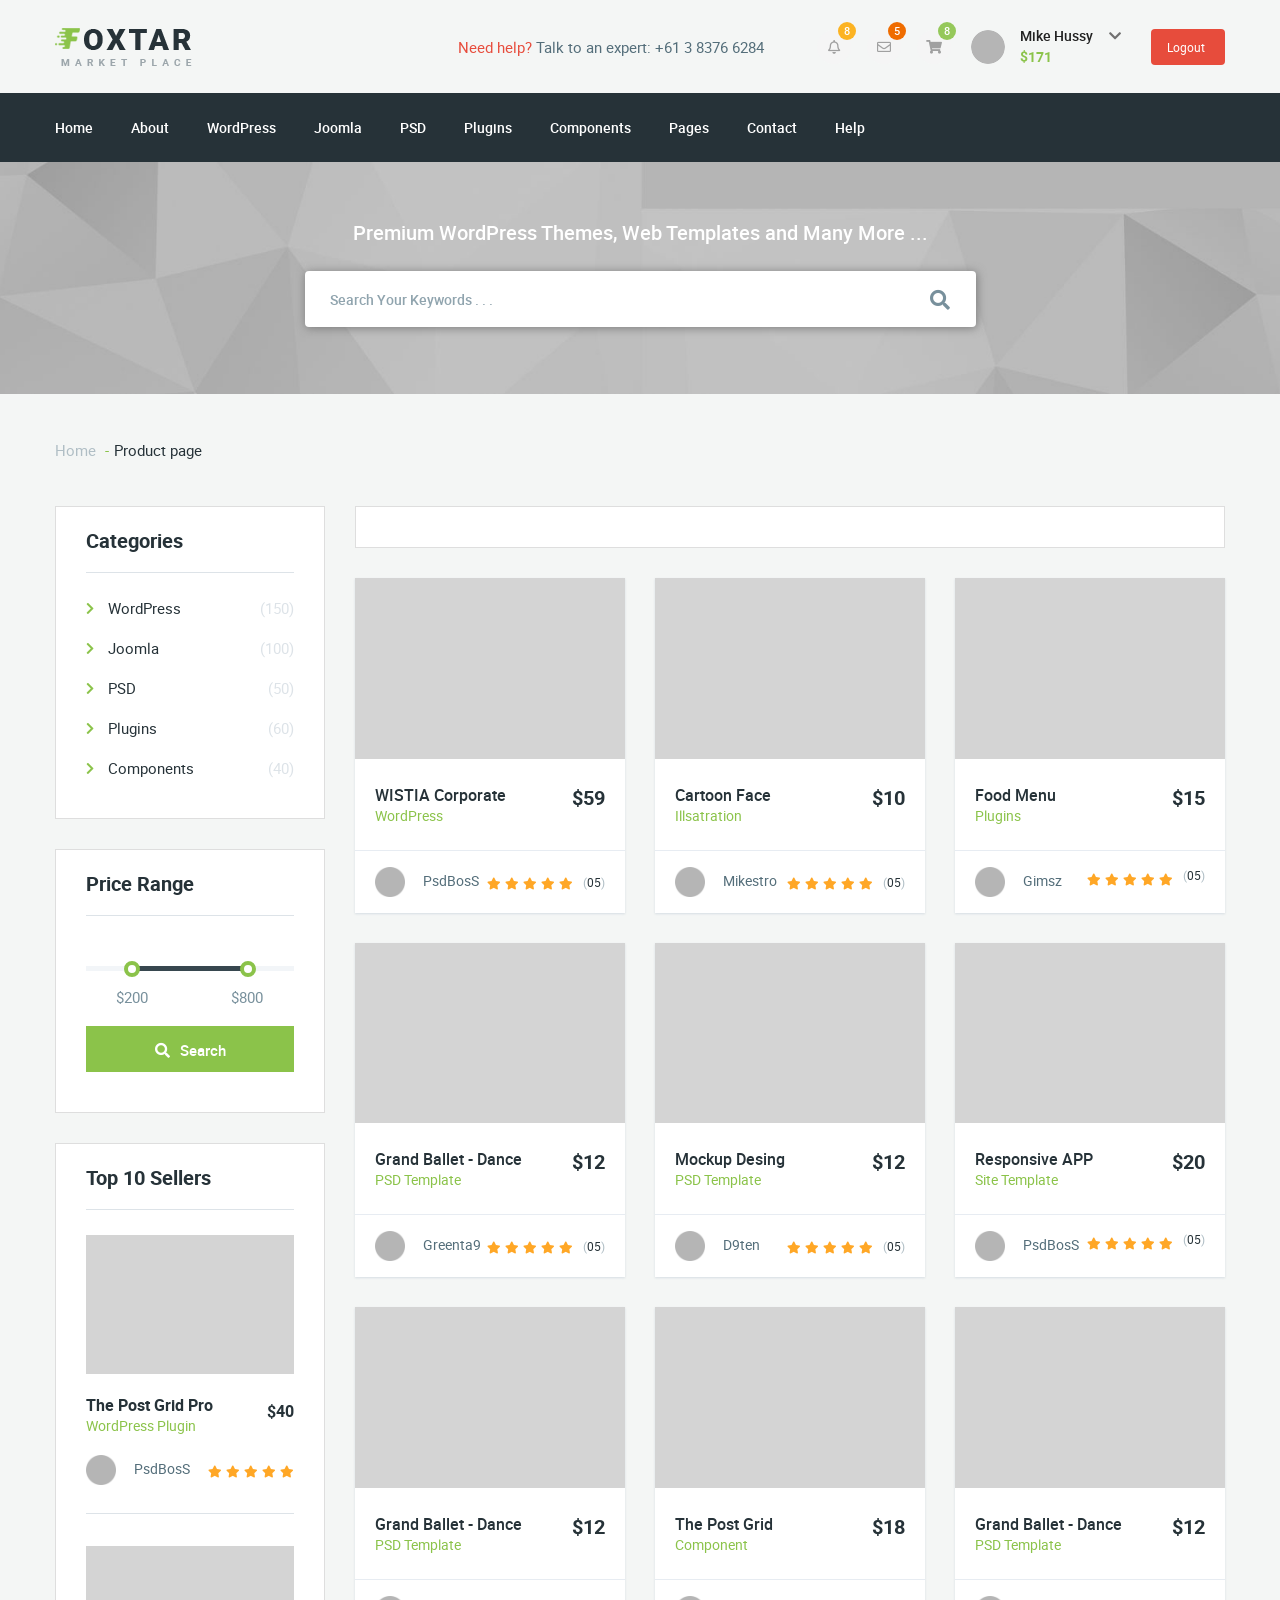
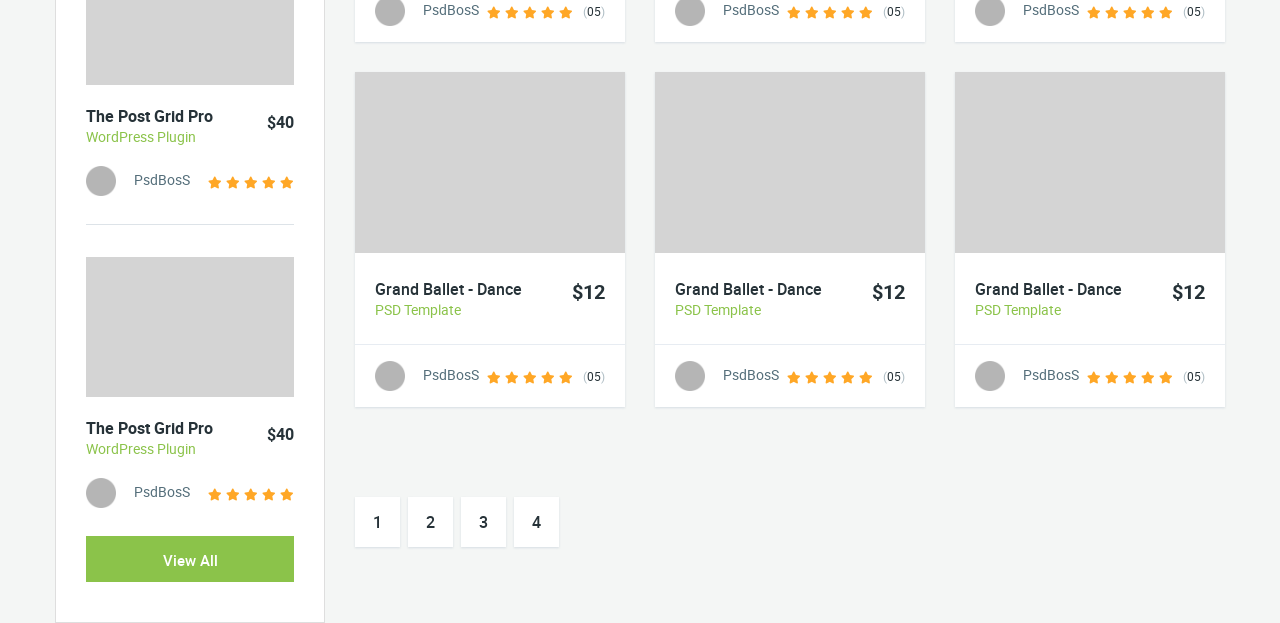
==== commit a8a429a1: "dropdowns" ====
--- a/app/all-items.html
+++ b/app/all-items.html
@@ -37,33 +37,164 @@
                             <i class="far fa-bell mx-auto my-auto"></i>
                             <span class="notify-count bg-orange">8</span>
                         </div>
-                        <div class="dropdown-menu" aria-labelledby="dropdownMenuLink">
-                            <a class="dropdown-item" href="#">Action</a>
-                            <a class="dropdown-item" href="#">Another action</a>
-                            <a class="dropdown-item" href="#">Something else here</a>
+                        <div class="dropdown-menu dropdown-menu-right" aria-labelledby="dropdownMenuLink">
+                            <a href="#" class="dropdown-notify-item d-flex">
+                                <div class="notify-item-avatar">
+                                    <img src="img/notify-avatar.png" alt="">
+                                </div>
+                                <!-- /.notify-item-avatar -->
+                                <div class="notify-item-info">
+                                    <h6>Need WP Help!</h6>
+                                    <span>01 Dec, 2016</span>
+                                </div>
+                                <!-- /.notify-item-info -->
+                                <i class="far fa-bell ml-auto"></i>
+                            </a>
+                            <!-- /.dropdown-notify-item -->
+                            <a href="#" class="dropdown-notify-item d-flex">
+                                <div class="notify-item-avatar">
+                                    <img src="img/notify-avatar.png" alt="">
+                                </div>
+                                <!-- /.notify-item-avatar -->
+                                <div class="notify-item-info">
+                                    <h6>Need WP Help!</h6>
+                                    <span>26 Nov, 2016</span>
+                                </div>
+                                <!-- /.notify-item-info -->
+                                <i class="far fa-bell ml-auto"></i>
+                            </a>
+                            <!-- /.dropdown-notify-item -->
+                            <a href="#" class="dropdown-notify-item d-flex">
+                                <div class="notify-item-avatar">
+                                    <img src="img/notify-avatar.png" alt="">
+                                </div>
+                                <!-- /.notify-item-avatar -->
+                                <div class="notify-item-info">
+                                    <h6>Psd Template Help!</h6>
+                                    <span>26 Nov, 2016</span>
+                                </div>
+                                <!-- /.notify-item-info -->
+                                <i class="far fa-bell ml-auto"></i>
+                            </a>
+                            <!-- /.dropdown-notify-item -->
                         </div>
                     </div>
                     <!-- /.dropdown-item -->
                     <div class="dropdown-item">
-                        <div class="dropdown-control d-flex">
+                        <div class="dropdown-control d-flex id="dropdownMenuLink" data-toggle="dropdown"">
                             <i class="far fa-envelope mx-auto my-auto"></i>
                             <span class="notify-count bg-red">5</span>
+                        </div>
+                        <div class="dropdown-menu envelope dropdown-menu-right" aria-labelledby="dropdownMenuLink">
+                            <a href="#" class="dropdown-notify-item d-flex">
+                                <div class="notify-item-avatar">
+                                    <img src="img/notify-avatar.png" alt="">
+                                </div>
+                                <!-- /.notify-item-avatar -->
+                                <div class="notify-item-info">
+                                    <h6>Kazi Fahim</h6>
+                                    <p>Need WP Help!</p>
+                                    <span>01 Dec, 2016</span>
+                                </div>
+                                <!-- /.notify-item-info -->
+                                <i class="far fa-envelope ml-auto"></i>
+                            </a>
+                            <!-- /.dropdown-notify-item -->
+                            <a href="#" class="dropdown-notify-item d-flex">
+                                <div class="notify-item-avatar">
+                                    <img src="img/notify-avatar.png" alt="">
+                                </div>
+                                <!-- /.notify-item-avatar -->
+                                <div class="notify-item-info">
+                                    <h6>Richi Lenal</h6>
+                                    <p>Need WP Help!</p>
+                                    <span>26 Nov, 2016</span>
+                                </div>
+                                <!-- /.notify-item-info -->
+                                <i class="far fa-envelope ml-auto"></i>
+                            </a>
+                            <!-- /.dropdown-notify-item -->
+                            <a href="#" class="dropdown-notify-item d-flex">
+                                <div class="notify-item-avatar">
+                                    <img src="img/notify-avatar.png" alt="">
+                                </div>
+                                <!-- /.notify-item-avatar -->
+                                <div class="notify-item-info">
+                                    <h6>PsdBosS</h6>
+                                    <p>Psd Template Help!</p>
+                                    <span>26 Nov, 2016</span>
+                                </div>
+                                <!-- /.notify-item-info -->
+                                <i class="fas fa-reply ml-auto"></i>
+                            </a>
+                            <!-- /.dropdown-notify-item -->
                         </div>
                     </div>
                     <!-- /.dropdown-item -->
                     <div class="dropdown-item">
-                        <div class="dropdown-control d-flex">
+                        <div class="dropdown-control d-flex id="dropdownMenuLink" data-toggle="dropdown"">
                             <i class="fas fa-shopping-cart mx-auto my-auto"></i>
                             <span class="notify-count bg-green">8</span>
+                        </div>
+                        <div class="dropdown-menu shop dropdown-menu-right" aria-labelledby="dropdownMenuLink">
+                            <a href="#" class="dropdown-notify-item d-flex">
+                                <div class="notify-item-avatar">
+                                    <img src="img/product-item.jpg" alt="">
+                                </div>
+                                <!-- /.notify-item-avatar -->
+                                <div class="notify-item-info">
+                                    <h6>Grand Ballet</h6>
+                                    <p>WordPress</p>
+                                    <span>$59</span>
+                                </div>
+                                <!-- /.notify-item-info -->
+                            </a>
+                            <!-- /.dropdown-notify-item -->
+                            <a href="#" class="dropdown-notify-item d-flex">
+                                <div class="notify-item-avatar">
+                                    <img src="img/product-item.jpg" alt="">
+                                </div>
+                                <!-- /.notify-item-avatar -->
+                                <div class="notify-item-info">
+                                    <h6>Apple Device</h6>
+                                    <p>WordPress</p>
+                                    <span>$59</span>
+                                </div>
+                                <!-- /.notify-item-info -->
+                            </a>
+                            <!-- /.dropdown-notify-item -->
+                            <div class="dropdown-notify-item">
+                                <div class="shop-total d-flex justify-content-between">
+                                    <span>Total</span>
+                                    <span>$118</span>
+                                </div>
+                                <div class="shop-btn d-flex justify-content-between">
+                                    <button class="dropdown-btn bg-green">Go to Cart</button>
+                                    <button class="dropdown-btn bg-pink">Go to Checkout</button>
+                                </div>
+                            </div>
+                            <!-- /.dropdown-notify-item -->
                         </div>
                     </div>
                     <!-- /.dropdown-item -->
                     <div class="user-dropdown-control d-flex align-items-center">
                         <img src="img/user-avatar.png" alt="" class="user-avatar">
-                        <div class="user-info-wrap">
+                        <div class="user-info-wrap id="dropdownMenuLink" data-toggle="dropdown"">
                             <h6>Mike Hussy <i class="fas fa-chevron-down"></i></h6>
                             <span class="balance">$171</span>
-                        </div>
+                        </div> 
+                        <div class="dropdown-menu user dropdown-menu-right" aria-labelledby="dropdownMenuLink">
+                            <ul class="dropdown-notify-item">
+                                <li><a href="#"><i class="fas fa-chevron-right"></i>Profile Page</a></li>
+                                <li><a href="#"><i class="fas fa-chevron-right"></i>Portfolio</a></li>
+                                <li><a href="#"><i class="fas fa-chevron-right"></i>Account Setting</a></li>
+                                <li><a href="#"><i class="fas fa-chevron-right"></i>Downloads</a></li>
+                                <li><a href="#"><i class="fas fa-chevron-right"></i>Wishlist</a></li>
+                                <li><a href="#"><i class="fas fa-chevron-right"></i>Upload Item</a></li>
+                                <li><a href="#"><i class="fas fa-chevron-right"></i>Statement</a></li>
+                                <li><a href="#"><i class="fas fa-chevron-right"></i>Withdraws</a></li>
+                            </ul>
+                        </div>                       
                     </div>
                     <!-- /.user-dropdown-control -->
                     <button class="logout-btn">Logout</button>
--- a/app/css/style.css
+++ b/app/css/style.css
@@ -17,6 +17,10 @@
 
 .bg-white {
     background-color: #fff;
+}
+
+.bg-pink {
+    background-color: #e85647;
 }
 
 .border-grey {
@@ -97,7 +101,7 @@
 }
 
 .range-slider-wrap {
-    margin-bottom: 40px;
+    margin-bottom: 45px;
 }
 
 .card {
@@ -119,6 +123,7 @@
 
 .card-img img {
     width: 100%;
+    height: auto;
 }
 
 .aside-section .card + .card {
@@ -137,6 +142,7 @@
 }
 
 .card-item-info .card-title {
+    font-family: 'robotomedium';
     display: block;
     color: #263238;
 }
@@ -155,6 +161,12 @@
 .card-description .card-price {
     font-family: 'robotobold', sans-serif;
     font-size: 1.25rem;
+    color: #263238;
+}
+
+.aside-section .card-price {
+    margin-top: 6px;
+    font-size: 1rem;
     color: #263238;
 }
 
@@ -207,7 +219,7 @@
     color: #fff;
     display: inline-block;
     width: 100%;
-    padding: 18px 0 17px;
+    padding: 14px 0 12px;
     background-color: #8bc34a;
 
 }
@@ -256,19 +268,8 @@
     cursor: pointer;
 }
 
-.dropdown-menu {
-    position: absolute;
-    display: none;
-    min-width: 160px;
-    background-color: #fff;
-    z-index: 99;
-    border: 1px solid #d5d5d5;
-    right: 0;
-    box-shadow: 0 12px 20px rgba(0, 0, 0, .2);
-}
-
-.dropdown-menu.show {
-    display: block;
+.dropdown-item.show .dropdown-control {
+    color: #263238;
 }
 
 .notify-count {
@@ -286,6 +287,131 @@
     line-height: 18px;
 }
 
+.dropdown-menu {
+    position: absolute;
+    display: none;
+    width: 265px;
+    background-color: #fff;
+    z-index: 99;
+    border: 1px solid #d5d5d5;
+    right: 0;
+    box-shadow: 0 12px 20px rgba(0, 0, 0, .2);
+}
+
+.dropdown-menu.user {
+    max-width: 155px;
+}
+
+.dropdown-menu.user .dropdown-notify-item li {
+    font-family: 'robotoregular', sans-serif;
+    font-size: 0.75rem;
+    color: #546e7a;
+}
+
+.dropdown-menu.user .dropdown-notify-item li .fas {
+    font-size: 0.875rem;
+    color: #8bc34a;
+    margin-right: 9px;
+}
+
+.dropdown-menu.user .dropdown-notify-item li + li {
+    margin-top: 10px;
+}
+
+.dropdown-menu.show {
+    display: block;
+}
+
+.dropdown-notify-item {
+    padding: 18px 30px 18px 20px;
+}
+
+.dropdown-notify-item:hover .far,
+.dropdown-notify-item:hover .fas {
+    color: #ef6c00;
+}
+
+.dropdown-notify-item + .dropdown-notify-item {
+    border-top: 1px solid #e0e0e0;
+}
+
+.notify-item-info {
+    margin-left: 20px;
+}
+
+.notify-item-info h6 {
+    margin-top: 8px;
+    font-family: 'robotoregular', sans-serif;
+    font-size: 0.75rem;
+    color: #84b743;
+}
+
+.notify-item-info span {
+    font-family: 'robotoregular', sans-serif;
+    font-size: 0.625rem;
+    color: #707070;
+}
+
+.dropdown-notify-item .far,
+.dropdown-notify-item .fas {
+    margin-top: 10px;
+    color: #b0bec5;
+}
+
+.envelope .notify-item-info h6 {
+    margin-top: 6px;
+    font-family: 'robotobold', sans-serif;
+    color: #263238;
+}
+
+.envelope .notify-item-info p {    
+    font-family: 'robotoregular', sans-serif;
+    color: #84b743;
+    font-size: 0.6875rem;
+}
+
+.shop .notify-item-info h6 {
+    margin-top: 0;
+    font-family: 'robotomedium', sans-serif;
+    font-size: 0.9375rem;
+    color: #263238;
+}
+
+.shop .notify-item-info p {
+    font-family: 'robotoregular', sans-serif;
+    color: #84b743;
+    font-size: 0.75rem;
+}
+
+.shop .notify-item-info span {
+    font-family: 'robotomedium', sans-serif;
+    font-size: 1rem;
+    color: #000;
+}
+
+.shop-total span {
+    margin-right: 23px;
+    font-family: 'robotobold', sans-serif;
+    font-size: 1rem;
+    color: #263238;
+}
+
+.shop-btn {
+    margin-top: 18px;
+}
+
+.shop-btn .dropdown-btn {
+    display: inline-block;
+    font-family: 'robotobold', sans-serif;
+    color: #fff;
+    font-size: 0.875rem;
+    padding: 12px 12px 13px;
+}
+
+.shop-btn .dropdown-btn + .dropdown-btn {
+    margin-left: 4px;
+}
+
 .user-dropdown-control {
     margin-left: 20px;
 }
@@ -297,6 +423,11 @@
     -webkit-border-radius: 50%;
        -moz-border-radius: 50%;
             border-radius: 50%;
+}
+
+.user-info-wrap {
+    position: relative;
+    cursor: pointer;
 }
 
 .user-info-wrap h6 {
@@ -460,7 +591,7 @@
 }
 
 .default-chevron-list li + li {
-    margin-top: 1.875rem;
+    margin-top: 1.25rem;
 }
 
 .view-controls {
@@ -472,6 +603,10 @@
     margin-bottom: 30px;
 }
 
+.aside-section .card {
+    margin-bottom: 0;
+}
+
 .pagination {
     margin-top: 60px;
 }
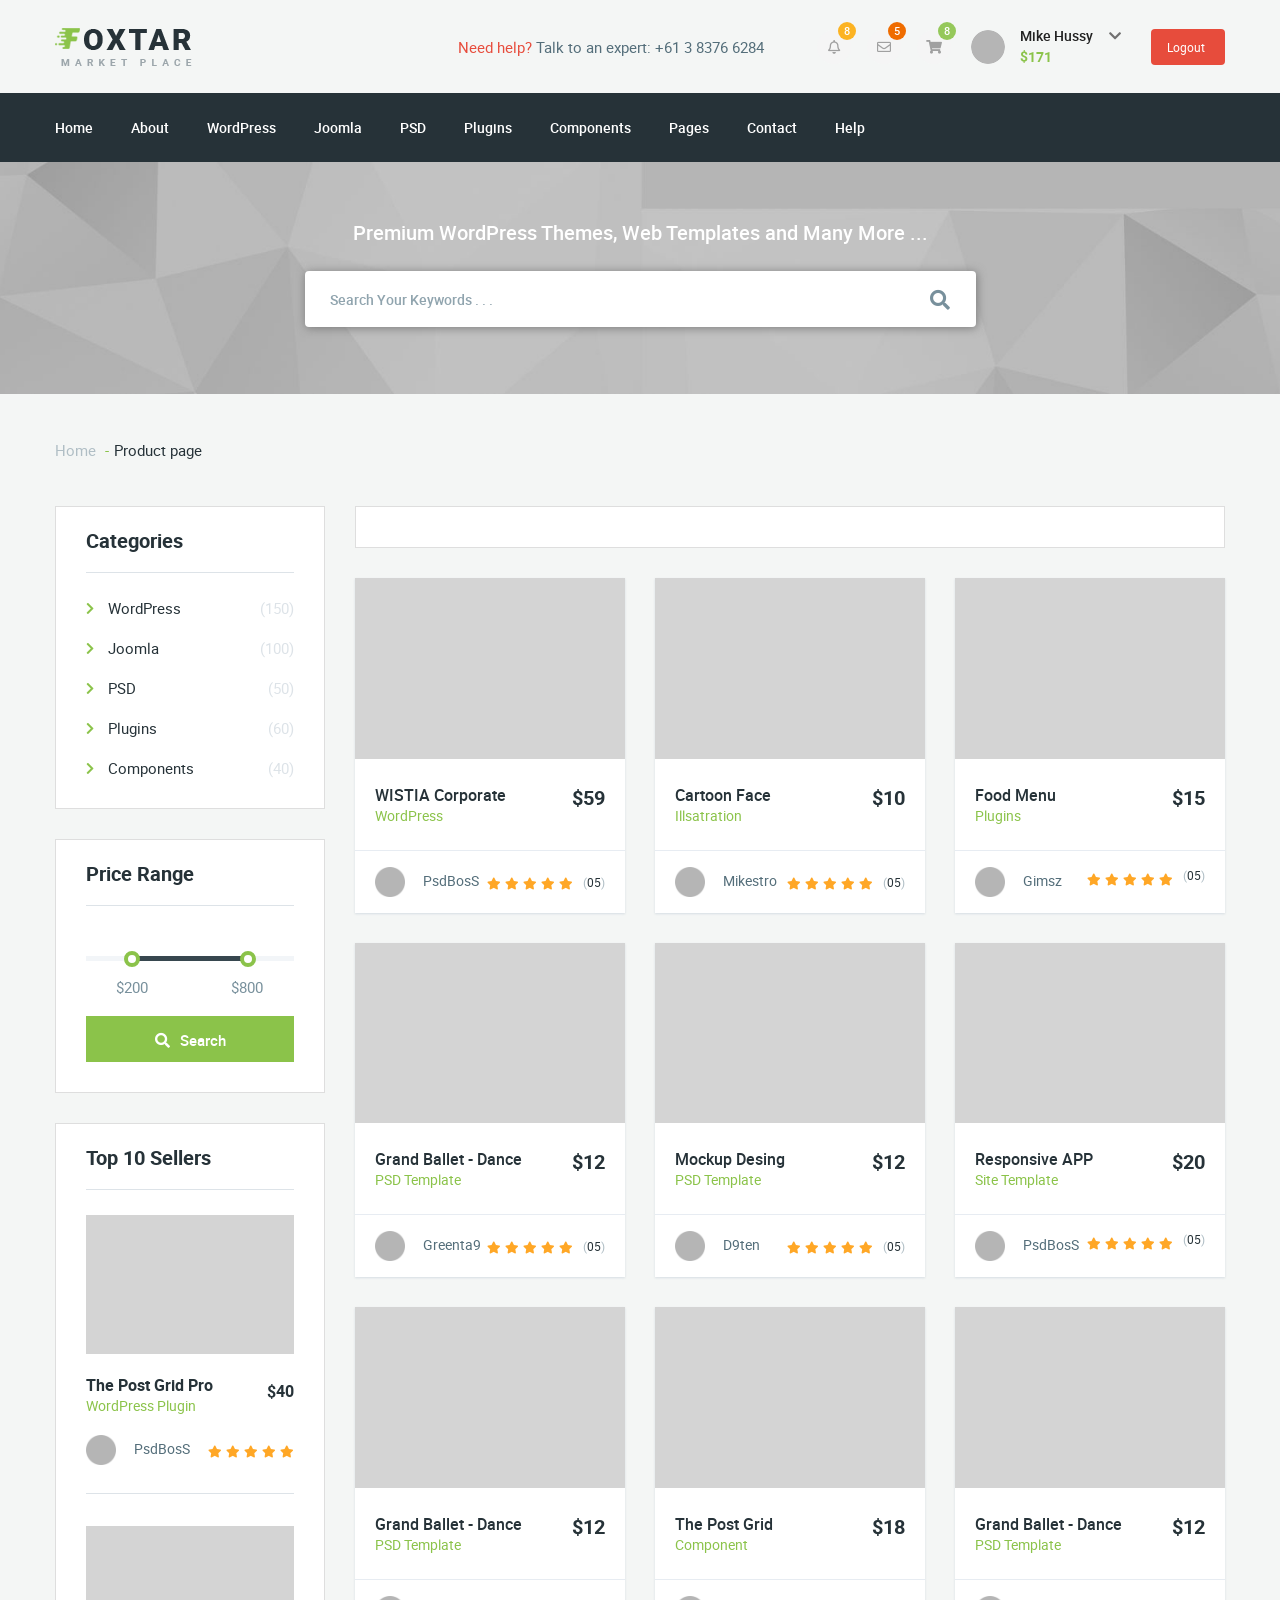
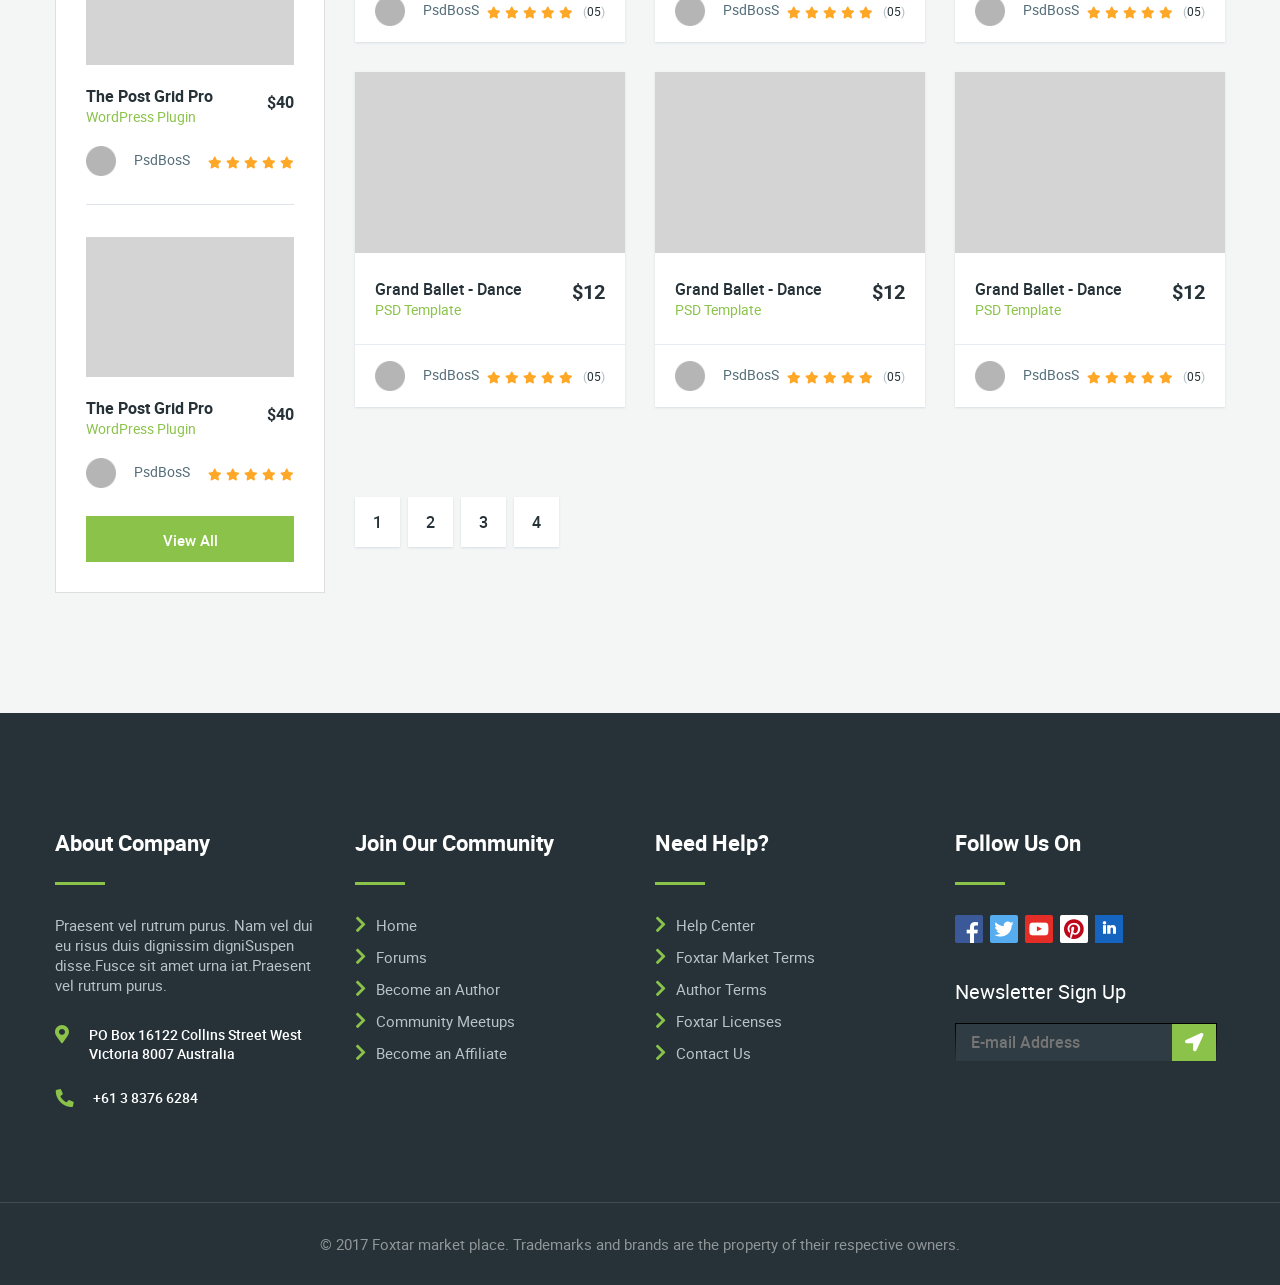
==== commit 019b3fa6: "footers-all" ====
--- a/app/all-items.html
+++ b/app/all-items.html
@@ -858,6 +858,75 @@
         <!-- /.content-wrapper -->
     </main>
     <!-- /#main -->
+    <footer id="footer" class="bg-dark-blue">
+        <div class="top-footer">
+            <div class="container">
+                <div class="row">
+                    <div class="col-3">
+                        <h6 class="footer-title">About Company</h6>
+                        <p>Praesent vel rutrum purus. Nam vel dui eu risus duis dignissim digniSuspen disse.Fusce sit amet urna iat.Praesent vel rutrum purus. </p>
+                        <div class="footer-contacts d-flex">
+                            <i class="fas fa-map-marker-alt"></i>
+                            <span>PO Box 16122 Collins Street West Victoria 8007 Australia</span>
+                        </div>
+                        <!-- /.footer-contacts -->
+                        <div class="footer-contacts d-flex">
+                            <i class="fas fa-phone"></i>
+                            <a href="tel: +61383766284">+61 3 8376 6284</a>
+                        </div>
+                        <!-- /.footer-contacts -->
+                    </div>
+                    <!-- /.col-3 -->
+                    <div class="col-3">
+                        <h6 class="footer-title">Join Our Community</h6>
+                        <ul class="community">
+                            <li><a href="#"><i class="fas fa-chevron-right"></i>Home</a></li>
+                            <li><a href="#"><i class="fas fa-chevron-right"></i>Forums</a></li>
+                            <li><a href="#"><i class="fas fa-chevron-right"></i>Become an Author</a></li>
+                            <li><a href="#"><i class="fas fa-chevron-right"></i>Community Meetups</a></li>
+                            <li><a href="#"><i class="fas fa-chevron-right"></i>Become an Affiliate</a></li>
+                        </ul>
+                    </div>
+                    <!-- /.col-3 -->
+                    <div class="col-3">
+                        <h6 class="footer-title">Need Help?</h6>
+                        <ul class="help">
+                            <li><a href="#"><i class="fas fa-chevron-right"></i>Help Center</a></li>
+                            <li><a href="#"><i class="fas fa-chevron-right"></i>Foxtar Market Terms</a></li>
+                            <li><a href="#"><i class="fas fa-chevron-right"></i>Author Terms</a></li>
+                            <li><a href="#"><i class="fas fa-chevron-right"></i>Foxtar Licenses</a></li>
+                            <li><a href="#"><i class="fas fa-chevron-right"></i>Contact Us</a></li>
+                        </ul>
+                    </div>
+                    <!-- /.col-3 -->
+                    <div class="col-3">
+                        <h6 class="footer-title">Follow Us On</h6>
+                        <ul class="social d-flex">
+                            <li><a href="#"><span class="facebook"></span></a></li>
+                            <li><a href="#"><span class="twiter"></span></a></li>
+                            <li><a href="#"><span class="youtube"></span></a></li>
+                            <li><a href="#"><span class="pinterest"></span></a></li>
+                            <li><a href="#"><span class="linkedin"></span></a></li>
+                        </ul>
+                        <span class="sign-up">Newsletter Sign Up</span>
+                        <div class="subscribe-form-wrapper">
+                            <form class="d-flex">
+                                <input type="email" name="email" id="email" placeholder="E-mail Address">
+                                <button type="submit"><i class="fas fa-location-arrow"></i></button>
+                            </form>
+                        </div>
+                        <!-- /.subscribe-form-wrapper -->
+                    </div>
+                    <!-- /.col-3 -->
+                </div>
+            </div>
+        </div>
+        <!-- /.top-footer -->
+        <div class="bottom-footer text-center">
+            <span>© 2017 Foxtar market place. Trademarks and brands are the property of their respective owners.</span>
+        </div>
+        <!-- /.bottom-footer -->        
+    </footer>
     <!-- jQuery -->
     <script src="https://code.jquery.com/jquery-3.3.1.min.js"
     integrity="sha256-FgpCb/KJQlLNfOu91ta32o/NMZxltwRo8QtmkMRdAu8="
--- a/app/css/style.css
+++ b/app/css/style.css
@@ -1,4 +1,26 @@
 /* Default classes */
+/* sprites start */
+.flash, .hierogliph, .lightning, .sheet, .smile
+{ display: inline-block; background: url('../spite/sprite.png') no-repeat; overflow: hidden; text-indent: -9999px; text-align: left; }
+ 
+.flash { background-position: -2px -0px; width: 34px; height: 37px; }
+.hierogliph { background-position: -38px -0px; width: 34px; height: 37px; }
+.lightning { background-position: -2px -39px; width: 34px; height: 37px; }
+.sheet { background-position: -38px -39px; width: 34px; height: 37px; }
+.smile { background-position: -2px -78px; width: 34px; height: 37px; }
+
+.facebook,
+.linkedin, 
+.pinterest, 
+.twiter, 
+.youtube { display: inline-block; background: url('../spite/social-sprite.png') no-repeat; overflow: hidden; text-indent: -9999px; text-align: left; }
+ 
+.facebook { background-position: -2px -0px; width: 28px; height: 28px; }
+.linkedin { background-position: -32px -0px; width: 28px; height: 28px; }
+.pinterest { background-position: -2px -30px; width: 28px; height: 28px; }
+.twiter { background-position: -32px -30px; width: 28px; height: 28px; }
+.youtube { background-position: -2px -60px; width: 28px; height: 28px; }
+/* sprites end */
 .bg-dark-blue {
     background-color: #263238;
 }
@@ -21,6 +43,42 @@
 
 .bg-pink {
     background-color: #e85647;
+}
+
+.bg-ruby {
+    background-color: #d32f2f;
+}
+
+.bg-lime {
+    background-color: #8bc34a;
+}
+
+.bg-midnight-blue {
+    background-color: #455a64;
+}
+
+.bg-coral {
+    background-color: #e74c3c;
+}
+
+.bg-azure {
+    background-color: #6370b6;
+}
+
+.bg-sky {
+    background-color: #64b5f6;
+}
+
+.bg-blue {
+    background-color: #4f71ce;
+}
+
+.bg-steelblue {
+    background-color: #546e7a;
+}
+
+.bg-deepskyblue {
+    background-color: #42a5f5;
 }
 
 .border-grey {
@@ -84,7 +142,7 @@
 }
 
 .aside-section {
-    padding: 20px 30px 40px;
+    padding: 20px 30px 30px;
 }
 
 .aside-section + .aside-section {
@@ -627,4 +685,376 @@
     background-color: #e74c3c;
     color: #fff;
 }
-/* all-items-wrap end */+/* all-items-wrap end */
+
+/* product-details start */
+.product-baner {
+    padding: 18px 19px 16px;
+    margin-bottom: 40px;
+}
+
+.product-baner img {
+    width: 100%;
+    height: auto;
+}
+
+.product-description h5 {
+    font-size: 1.875rem;
+    color: #263238;
+    margin-bottom: 32px;
+}
+
+.product-description p {
+    font-family: 'robotoregular', sans-serif;
+    color: #707070;
+    margin-bottom: 45px;
+}
+
+.product-btn {
+    font-family: 'robotomedium', sans-serif;
+    line-height: 1;
+    font-size: 1rem;
+    color: #fff;
+    display: inline-block;
+    padding: 20px 25px 19px;
+}
+
+.product-info-wrap .product-btn + .product-btn {
+    margin-left: 18px;
+}
+
+.product-social a + a {
+    margin-left: 3px;
+}
+
+.product-social .fab {
+    font-size: 1.125rem;
+    color: #fff;
+    display: inline-block;
+    padding: 19px 20px 18px;
+    min-width: 54px;
+}
+/* product tabs start */
+.product-tabs {
+    margin-top: 55px;
+}
+
+.tab-pane {
+    display: none;
+    padding: 35px 35px 65px;
+}
+
+.tab-pane.fade.active.show {
+    display: flex;
+    min-height: 210px;
+}
+
+.nav-item {
+    flex-grow: 1;
+}
+
+.nav-item + .nav-item {
+    border-left: 1px solid #dfdfdf;
+}
+
+.nav-link {
+    padding: 20px 10px;
+    text-align: center;
+    display: block;
+    border-bottom: 1px solid #dfdfdf;
+    position: relative;
+    color: #78909c;
+}
+
+.nav-link.active {
+    color: #263238;
+}
+
+.nav-link::after {
+    content: '';
+    position: absolute;
+    bottom: 0;
+    left: -1px;
+    right: -1px;
+    height: 0;
+    transition: all .2s ease-in;
+}
+
+.nav-link.active::after {    
+    height: 3px;
+    background-color: #8bc34a;   
+}
+
+.tab-pane.fade.active.show .tab-list + .tab-list {
+    margin-left: 50px;
+}
+
+.tab-list .fas {
+    color: #8bc34a;
+    margin-right: 15px;
+}
+
+.tab-list li {
+    font-family: 'robotoregular', sans-serif;
+    color: #707070;
+}
+/* product tabs end */
+.more-product {
+    margin-top: 50px;
+    margin-bottom: 28px;
+    padding: 20px 25px;
+}
+
+.more-product h4 {
+    font-size: 1.125rem;
+    color: #263238;
+}
+
+.small-card {
+    box-shadow: 0 1px 2px rgba(205, 214, 222, .75);
+    margin-bottom: 28px;
+}
+
+.small-card-description {
+    padding: 15px 20px 5px;
+}
+
+.small-card-description .small-card-title {
+    font-size: 0.875rem;
+    color: #263238;
+}
+
+.small-card-description span {
+    display: block;
+    font-family: 'robotoregular', sans-serif;
+    font-size: 0.75rem;
+    color: #8bc34a;
+}
+
+.small-card-description .small-card-price {
+    font-family: 'robotobold', sans-serif;
+    font-size: 1.125rem;
+    color: #263238;
+}
+
+/* aside section start */
+.aside-section .product-price {
+    margin-bottom: 25px;
+}
+
+.aside-section .price {
+    font-size: 1.375rem;
+    color: #e74c3c;
+}
+
+.aside-section .price-btn {
+    padding: 7px 10px 5px;
+    font-family: 'robotoregular', sans-serif;
+    font-size: 0.8125rem;
+    background-color: transparent;
+    color: #70838d;
+    border: 1px solid #d6d6d6;
+    position: relative;
+}
+
+.aside-section .price-btn .fas {
+    color: #8bc34a;
+    margin-left: 12px;
+}
+
+.aside-section .dropdown-price {
+    padding: 5px 10px;
+}
+
+.aside-section .dropdown-price li {
+    font-family: 'robotoregular', sans-serif;
+    font-size: 0.8125rem;
+    color: #70838d;
+}
+
+.aside-section .dropdown-price li + li {
+    margin-top: 8px;
+}
+
+.aside-section .dropdown-menu.price {
+    min-width: 86px;
+}
+
+.aside-section .product-btn {
+    width: 100%;
+    box-shadow: 0 1px 2px rgba(84, 110, 122, 0.75);
+}
+
+.aside-section .product-btn .fas,
+.aside-section .product-btn .far {
+    margin-right: 8px;
+}
+
+.aside-section .product-btn + .product-btn {
+    margin-top: 7px;
+}
+
+.author-section {
+    margin-bottom: 25px;
+}
+
+.aside-section .author-info {
+    margin-left: 15px;
+}
+
+.aside-section .author-info h4 {
+    font-family: 'robotoregular', sans-serif;
+    font-size: 1.125rem;
+    color: #263238;
+}
+
+.aside-section .product-cart .fas {
+    font-size: 1.25rem;
+    color: #a6b5bb;
+    margin-right: 20px;
+}
+
+.aside-section .product-cart h3 {
+    margin-right: 15px;
+    font-family: 'robotobold', sans-serif;
+    font-size: 1.25rem;
+    color: #263238;
+}
+
+.aside-section .product-cart span {
+    font-family: 'robotoregular', sans-serif;
+    color: #707070;
+}
+
+.aside-section .product-info li {
+    font-family: 'robotoregular', sans-serif;
+    font-size: 0.875rem;
+    line-height: 2.25rem;
+    color: #70838d;
+}
+
+.aside-section .product-info span {
+    font-family: 'robotomedium', sans-serif;
+    color: #263238;
+    margin-right: 4px;
+}
+/* aside section end */
+/* product-details end */
+/* footer start */
+#footer {
+    margin-top: 120px;
+}
+
+.top-footer {
+    padding: 115px 0 95px;
+    border-bottom: 1px solid #424d53;
+}
+
+.footer-title {
+    font-family: 'robotobold';
+    font-size: 1.375rem;
+    color: #fff;
+    margin-bottom: 30px;
+}
+
+.footer-title::after {
+    content: '';
+    display: block;
+    width: 50px;
+    height: 3px;
+    margin-top: 25px;
+    background-color: #8bc34a;
+}
+
+.top-footer p {
+    font-family: 'robotoregular', sans-serif;
+    font-size: 0.9375rem;
+    color: #b7c3c8;
+    margin-bottom: 30px;
+}
+
+.footer-contacts + .footer-contacts {
+    margin-top: 25px;
+}
+
+.footer-contacts .fas {
+    font-size: 1.125rem;
+    color: #8bc34a;
+    margin-right: 20px;
+}
+
+.footer-contacts .fas.fa-phone {
+    transform: rotate(90deg);
+}
+
+.footer-contacts span,
+.footer-contacts a {
+    font-size: 0.875rem;
+    color: #fff;
+}
+
+.bottom-footer {
+    padding: 30px 0;
+}
+
+.bottom-footer span {
+    font-family: 'robotoregular', sans-serif;
+    font-size: 0.9375rem;
+    color: #919699;
+}
+
+.community .fas,
+.help .fas {
+    font-size: 1.125rem;
+    color: #8bc34a;
+    margin-right: 10px;
+}
+
+.community li,
+.help li {
+    font-family: 'robotoregular', sans-serif;
+    font-size: 0.9375rem;
+    color: #b7c3c8;
+}
+
+.community li + li,
+.help li + li {
+    margin-top: 12px;
+}
+
+.social {
+    margin-bottom: 30px;
+}
+
+.social li + li {
+    margin-left: 7px;
+}
+
+.sign-up {
+    font-family: 'robotoregular', sans-serif;
+    font-size: 1.25rem;
+    color: #fff;
+}
+
+.subscribe-form-wrapper {
+    margin-top: 18px;
+    background: linear-gradient(to bottom, #000 0%, #263238 100%);
+    padding: 1px;
+    display: inline-block;
+}
+
+.subscribe-form-wrapper #email {
+    height: 37px;
+    padding: 0 15px;
+    background-color: #2f3c43;
+    width: 216px;
+}
+
+.subscribe-form-wrapper button {
+    padding: 9px 13px;
+    background-color: #8bc34a;
+    color: #fff;
+    font-size: 1.15rem;
+    line-height: 1;
+}
+/* footer end */
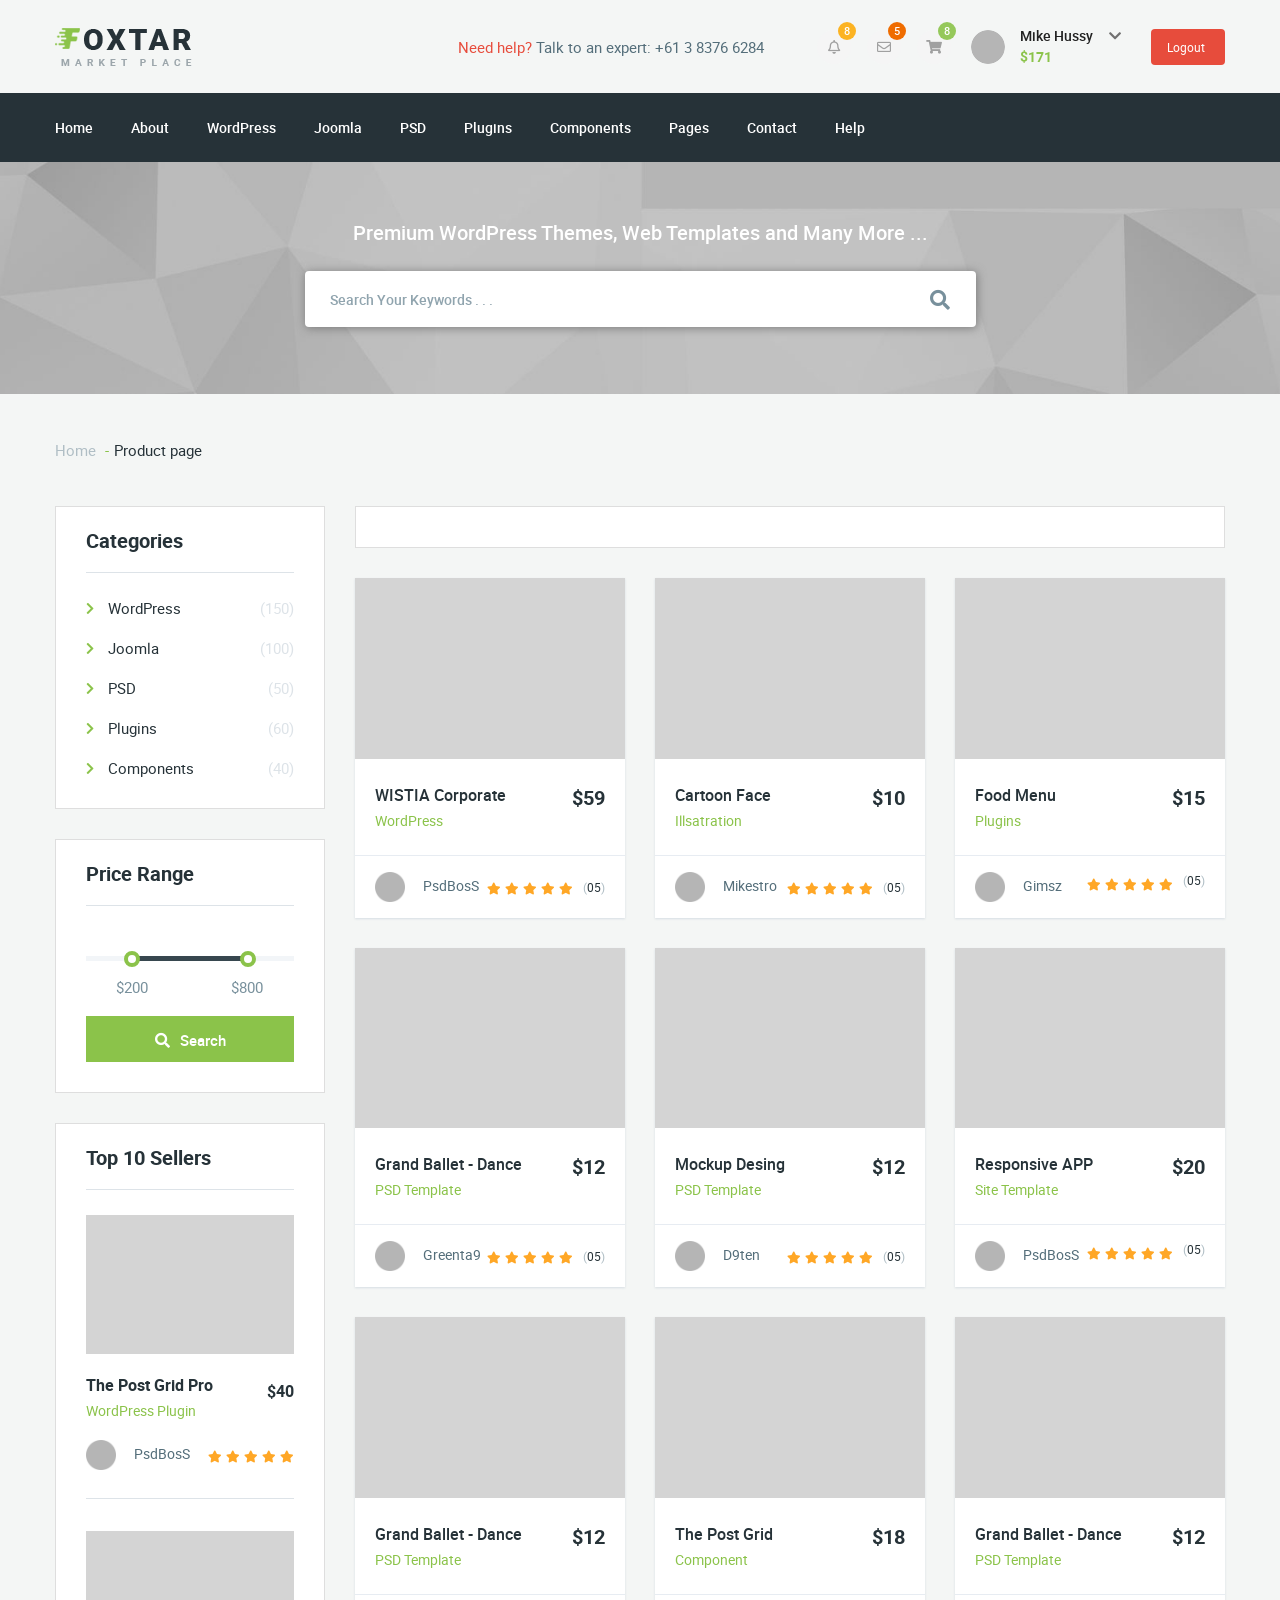
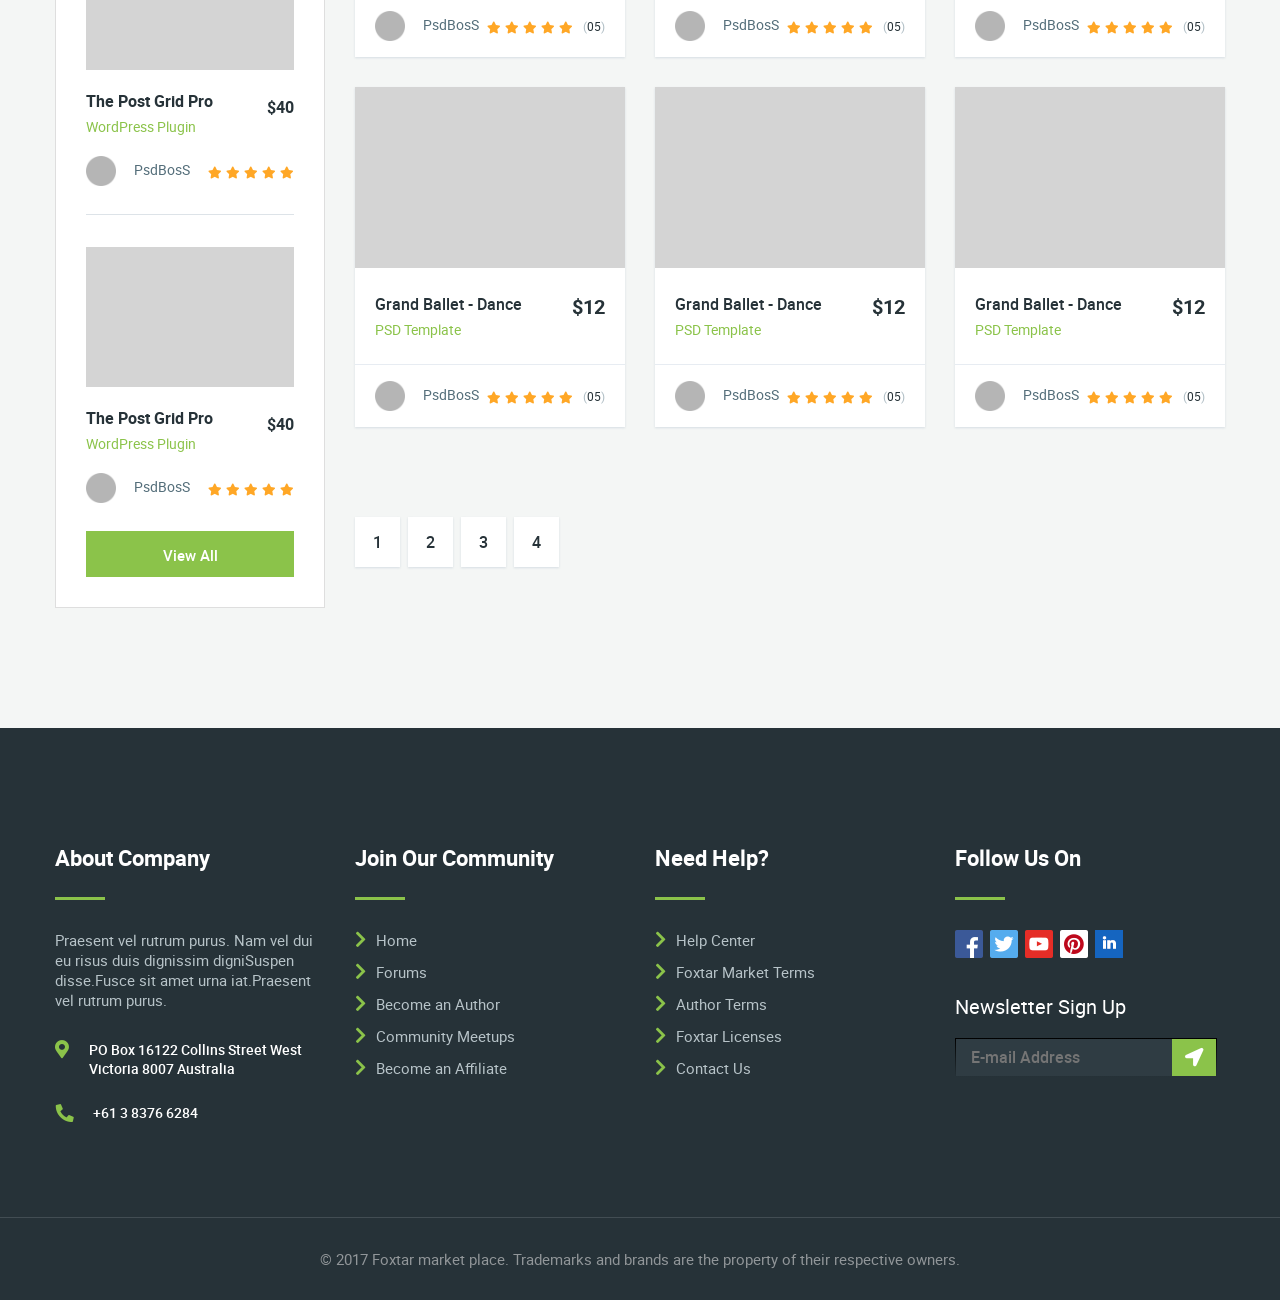
==== commit 672dc383: "responsive start" ====
--- a/app/all-items.html
+++ b/app/all-items.html
@@ -20,7 +20,7 @@
 <body>
     <header id="header">
         <div class="container">
-            <div class="top-header d-flex align-items-center">
+            <div class="top-header d-flex align-items-center flex-wrap">
                 <div class="logo">
                     <a href="index.html">
                         <img src="img/logo.png" alt="">
@@ -31,7 +31,7 @@
                     <span><span class="importance">Need help?</span> Talk to an expert: <a href="tel:+61383766284">+61 3 8376 6284</a></span>
                 </div>
                 <!-- /.need-help -->
-                <div class="user-controls d-flex align-items-center">
+                <div class="user-controls d-flex align-items-center justify-content-around justify-content-lg-start">
                     <div class="dropdown-item">
                         <div class="dropdown-control d-flex" id="dropdownMenuLink" data-toggle="dropdown">
                             <i class="far fa-bell mx-auto my-auto"></i>
@@ -246,8 +246,12 @@
                     <li class="active">Product page</li>
                 </ul>
                 <!-- /.breadcrumb -->
+                <div class="overlay">
+                </div>
+                <!-- /.overlay -->
                 <div class="row">
-                    <div class="col-md-3">
+                    <div class="col-12 col-lg-3 mobile-aside left">
+                        <button class="close-mobile-aside"><i class="fas fa-times"></i></button>
                         <aside id="aside">
                             <div class="aside-section bg-white border-grey">
                                 <h3 class="aside-title">Categories</h3>
@@ -394,11 +398,15 @@
                         <!-- /#aside -->
                     </div>
                     <!-- /.col-md-3 -->
-                    <div class="col-md-9">
-                        <div class="view-controls bg-white border-grey"></div>
+                    <div class="col-12 col-lg-9">
+                        <div class="view-controls bg-white border-grey">
+                            <div class="mobile-aside-toggle">
+                                <i class="fab fa-elementor"></i>
+                            </div>
+                        </div>
                         <!-- /.view-controls -->
                         <div class="row">
-                            <div class="col-lg-4">
+                            <div class="col-md-6 col-xl-4">
                                 <div class="card bg-white">
                                     <div class="card-img">
                                         <a href="#">
@@ -434,7 +442,7 @@
                                 <!-- /.card -->
                             </div>
                             <!-- /.col-lg-4 -->
-                            <div class="col-lg-4">
+                            <div class="col-md-6 col-xl-4">
                                 <div class="card bg-white">
                                     <div class="card-img">
                                         <a href="#">
@@ -470,7 +478,7 @@
                                 <!-- /.card -->
                             </div>
                             <!-- /.col-lg-4 -->
-                            <div class="col-lg-4">
+                            <div class="col-md-6 col-xl-4">
                                 <div class="card bg-white">
                                     <div class="card-img">
                                         <a href="#">
@@ -506,7 +514,7 @@
                                 <!-- /.card -->
                             </div>
                             <!-- /.col-lg-4 -->
-                            <div class="col-lg-4">
+                            <div class="col-md-6 col-xl-4">
                                 <div class="card bg-white">
                                     <div class="card-img">
                                         <a href="#">
@@ -542,7 +550,7 @@
                                 <!-- /.card -->
                             </div>
                             <!-- /.col-lg-4 -->
-                            <div class="col-lg-4">
+                            <div class="col-md-6 col-xl-4">
                                 <div class="card bg-white">
                                     <div class="card-img">
                                         <a href="#">
@@ -578,7 +586,7 @@
                                 <!-- /.card -->
                             </div>
                             <!-- /.col-lg-4 -->
-                            <div class="col-lg-4">
+                            <div class="col-md-6 col-xl-4">
                                 <div class="card bg-white">
                                     <div class="card-img">
                                         <a href="#">
@@ -614,7 +622,7 @@
                                 <!-- /.card -->
                             </div>
                             <!-- /.col-lg-4 -->
-                            <div class="col-lg-4">
+                            <div class="col-md-6 col-xl-4">
                                 <div class="card bg-white">
                                     <div class="card-img">
                                         <a href="#">
@@ -650,7 +658,7 @@
                                 <!-- /.card -->
                             </div>
                             <!-- /.col-lg-4 -->
-                            <div class="col-lg-4">
+                            <div class="col-md-6 col-xl-4">
                                 <div class="card bg-white">
                                     <div class="card-img">
                                         <a href="#">
@@ -686,7 +694,7 @@
                                 <!-- /.card -->
                             </div>
                             <!-- /.col-lg-4 -->
-                            <div class="col-lg-4">
+                            <div class="col-md-6 col-xl-4">
                                 <div class="card bg-white">
                                     <div class="card-img">
                                         <a href="#">
@@ -722,7 +730,7 @@
                                 <!-- /.card -->
                             </div>
                             <!-- /.col-lg-4 -->
-                            <div class="col-lg-4">
+                            <div class="col-md-6 col-xl-4">
                                 <div class="card bg-white">
                                     <div class="card-img">
                                         <a href="#">
@@ -758,7 +766,7 @@
                                 <!-- /.card -->
                             </div>
                             <!-- /.col-lg-4 -->
-                            <div class="col-lg-4">
+                            <div class="col-md-6 col-xl-4">
                                 <div class="card bg-white">
                                     <div class="card-img">
                                         <a href="#">
@@ -794,7 +802,7 @@
                                 <!-- /.card -->
                             </div>
                             <!-- /.col-lg-4 -->
-                            <div class="col-lg-4">
+                            <div class="col-md-6 col-xl-4">
                                 <div class="card bg-white">
                                     <div class="card-img">
                                         <a href="#">
@@ -936,6 +944,8 @@
     <script src="js/bootstrap.min.js"></script>
     <!-- ion range slider -->
     <script src="js/ion.rangeSlider.min.js"></script>
+    <!-- Aside js -->
+    <script src="js/aside.js"></script>
     <!-- Init plugins -->
     <script src="js/init.js"></script>
 </body>
--- a/app/css/style.css
+++ b/app/css/style.css
@@ -81,6 +81,10 @@
     background-color: #42a5f5;
 }
 
+.bg-grey {
+    background-color: #f4f6f5;
+}
+
 .border-grey {
     border: 1px solid #dedede;
 }
@@ -114,7 +118,7 @@
 .text-center {
     text-align: center;
 }
-/* Default component */
+/* Default component start */
 .breadcrumb {
     padding: 45px 0;
 }
@@ -165,6 +169,7 @@
 .card {
     box-shadow: 0 1px 2px rgba(205, 214, 222, .75);
     transition: all .1s ease-in;
+    position: relative;
 }
 
 .aside-section .card {
@@ -210,6 +215,7 @@
 }
 
 .card-item-info .card-categoty {
+    margin-top: 5px;
     display: block;
     font-family: 'robotoregular', sans-serif;
     font-size: 0.875rem;
@@ -285,6 +291,173 @@
 .aside-btn .fa-search {
     margin-right: 10px;
 }
+
+.head-title {
+    padding: 18px 33px;
+    border-bottom: 1px solid #d7d7d7;
+    font-size: 1.5rem;
+    color: #263238;
+}
+
+.form-control {
+    width: 100%;
+    height: 40px;
+    padding: 0 17px;
+	border: 1px solid #dedede;
+    background-color: #f9f9f9;
+    font: 14px/40px 'robotoregular', sans-serif;
+    color: #707070;
+}
+
+.submit-btn {
+    margin-top: 42px;
+    display: inline-block;
+    font-family: 'robotomedium', sans-serif;
+    font-size: 0.9375rem;
+    color: #fff;
+    padding: 10px 40px 13px 36px;
+}
+
+.choice-product-btn {
+    font-family: 'robotoregular', sans-serif;
+    font-size: 1rem;
+    line-height: 1;
+    display: inline-block;
+    padding: 20px 35px 19px 30px;
+    color: #263238;
+    box-shadow: 0 1px 2px rgba(205, 214, 222, .75);
+}
+
+.newest-product .choice-product-btn + .choice-product-btn {
+    margin-left: 12px;
+}
+
+.default-section.trending-products {
+    padding-bottom: 200px;
+}
+
+.trending-products .card.slick-slide + .card.slick-slide {
+    margin-left: 10px;
+}
+
+.slick-dots {
+    position: absolute;
+    bottom: -80px;
+    left: 50%;
+    transform: translateX(-50%);
+    line-height: 0;
+}
+
+.slick-dots li {
+    display: inline-block;
+    vertical-align: bottom;
+}
+
+.slick-dots li + li {
+    margin-left: 7px;
+}
+
+.slick-dots li button {
+    color: transparent;
+    width: 16px;
+    height: 16px;
+    border-radius: 50%;
+    /* border: 1px solid #b1b1b1; */
+    background-color: #e8e8e8;
+    box-shadow: inset 0 2px 3px rgba(0, 0, 0, .3);
+}
+
+.slick-dots li.slick-active button {
+    background-color: #8bc34a;
+    border: 1px solid #8bc34a;
+}
+
+.card.hot::before {
+    content: '\f0e7';
+    font-family: "Font Awesome\ 5 Free";
+    font-weight: 900;
+    color: #fff;
+    position: absolute;
+    top: 0;
+    left: 0;
+    width: 40px;
+    height: 40px;
+    text-align: center;
+    line-height: 40px;
+    background-color: #8bc34a;
+}
+
+.mobile-aside-toggle {
+    display: none;
+}
+
+.close-mobile-aside {
+    display: none;
+}
+
+@media (max-width:991px) {
+    .mobile-aside-toggle {
+        display: block;
+    }
+
+    .close-mobile-aside {
+        display: block;
+        position: absolute;
+        top: 10px;
+        right: 10px;
+        color: #fff;
+    }
+
+    .mobile-aside {
+        position: fixed;
+        z-index: 999;
+        top: 0;
+        left: 0;
+        transition: tranform .2s ease-in;
+    }
+
+    .mobile-aside.left {
+        transform: translateX(-100%);
+    }
+
+    .mobile-aside.right {
+        transform: translateX(100%);
+        left: auto;
+        right: 0;
+    }
+
+    .overlay {
+        position: fixed;
+        top: 0;
+        left: 0;
+        right: 0;
+        bottom: 0;
+        background: rgba(0, 0, 0, .7);
+        opacity: 0;
+        z-index: -1;
+    }
+
+    body.show-aside {
+        overflow-y: hidden;
+    }
+
+    .show-aside .mobile-aside {
+        height: 100vh;
+        overflow: auto;
+        padding-top: 30px;
+        padding-bottom: 30px;
+    }
+
+    .show-aside .mobile-aside {
+        transform: translateX(0);
+    }
+
+    .show-aside .overlay {
+        z-index: 998;
+        opacity: 1;
+    }
+}
+/* Default component end */
 /* Custom styles */
 .top-header {
     padding-top: 26px;
@@ -548,6 +721,14 @@
 
 .header-nav a + a {
     margin-left: 35px;
+}
+
+@media (max-width: 991px) {
+    .user-controls {
+        width: 100%;
+        margin-left: 0;
+        margin-top: 30px;
+    }
 }
 /* header end */
 /* inner start */
@@ -629,6 +810,104 @@
             transform: translateY(-50%);
 }
 /* inner end */
+/* main start */
+.default-section {
+    padding: 120px 0;
+}
+
+.main-title {
+    font-family: 'robotobold', sans-serif;
+    font-size: 2.25rem;
+    color: #263238;
+    margin-bottom: 55px;
+}
+
+.category-product {
+    margin-bottom: 60px;
+}
+
+.newest-product .card-title {
+    font-size: 1.125rem;
+}
+
+.newest-product .col-3 {
+    margin-bottom: 30px;
+} 
+
+.newest-product .row {
+    margin-bottom: 75px;
+}
+
+.about-us .main-title {
+    color: #fff;
+}
+
+.about-us .main-title{
+    margin-bottom: 80px;
+}
+
+.about-us .description-item h4 {
+    margin-top: 30px;
+    font-size: 1.5rem;
+    color: #fff;
+}
+
+.about-us .description-item:hover h4 {
+    color: #8bc34a;
+}
+
+.about-us .description-item p {
+    margin-top: 20px;
+    font-family: 'robotoregular', sans-serif;
+    font-size: 0.9375rem;
+    color: #b0bec5;
+}
+
+.authors .become-author-wrapper {
+    position: relative;
+}
+
+.authors .become-author {
+    position: absolute;
+    padding: 70px 60px 80px; 
+    top: 50%;
+    left: 50%;
+    transform: translate(-50%,-50%);   
+}
+
+.authors .become-author p {
+    width: 260px;
+    margin-right: 50px;
+    font-family: 'robotoregular', sans-serif;
+    font-size: 1.875rem;
+    line-height: 1;
+    color: #fff;
+}
+
+.authors .become-author-btn {
+    min-width: 225px;
+    display: inline-block;
+    padding: 20px 40px;
+    font-family: 'robotoregular', sans-serif;
+    font-size: 1.125rem;
+    color: #263238;
+}
+
+.authors .become-author span {
+    font-family: 'robotobold', sans-serif;
+}
+
+.tutorials h5 {
+    margin-top: 40px;
+    font-family: 'robotobold', sans-serif;
+    font-size: 1.5rem;
+    color: #263238;
+}
+
+.tutorials .tutorial-item:hover h5 {
+    font-family: 'robotoregular', sans-serif;
+}
+/* main end */
 /* all-items-wrap start */
 .default-chevron-list .fas {
     font-size: 0.8125rem;    
@@ -739,25 +1018,25 @@
     margin-top: 55px;
 }
 
-.tab-pane {
+.product-tabs .tab-pane {
     display: none;
     padding: 35px 35px 65px;
 }
 
-.tab-pane.fade.active.show {
+.product-tabs .tab-pane.fade.active.show {
     display: flex;
     min-height: 210px;
 }
 
-.nav-item {
+.product-tabs .nav-item {
     flex-grow: 1;
 }
 
-.nav-item + .nav-item {
+.product-tabs .nav-item + .nav-item {
     border-left: 1px solid #dfdfdf;
 }
 
-.nav-link {
+.product-tabs .nav-link {
     padding: 20px 10px;
     text-align: center;
     display: block;
@@ -766,11 +1045,11 @@
     color: #78909c;
 }
 
-.nav-link.active {
-    color: #263238;
-}
-
-.nav-link::after {
+.product-tabs .nav-link.active {
+    color: #263238;
+}
+
+.product-tabs .nav-link::after {
     content: '';
     position: absolute;
     bottom: 0;
@@ -780,25 +1059,57 @@
     transition: all .2s ease-in;
 }
 
-.nav-link.active::after {    
+.product-tabs .nav-link.active::after {    
     height: 3px;
     background-color: #8bc34a;   
 }
 
-.tab-pane.fade.active.show .tab-list + .tab-list {
+.product-tabs .tab-pane.fade.active.show .tab-list + .tab-list {
     margin-left: 50px;
 }
 
-.tab-list .fas {
+.product-tabs .tab-list .fas {
     color: #8bc34a;
     margin-right: 15px;
 }
 
-.tab-list li {
+.product-tabs .tab-list li {
     font-family: 'robotoregular', sans-serif;
     color: #707070;
 }
 /* product tabs end */
+/* category-product-tabs start */
+.newest-product .category-product-tabs {
+    margin-bottom: 60px;
+}
+
+.newest-product .tab-pane {
+    display: none;
+}
+
+.newest-product .tab-pane.fade.active.show {
+    display: flex;
+}
+
+.category-btn {
+    display: inline-block;
+    padding: 14px 25px 12px 20px;
+    font-family: 'robotomedium', sans-serif;
+    font-size: 0.875rem;
+    color: #263238;
+    background-color: #fff;
+}
+
+.category-btn.active {
+    background-color: #e74c3c;
+    color: #fff;
+    box-shadow: 0 2px 5px rgba(202, 215, 228, .75)
+}
+
+.category-product-tabs li + li {
+    margin-left: 6px;
+}
+/* category-product-tabs end */
 .more-product {
     margin-top: 50px;
     margin-bottom: 28px;
@@ -940,6 +1251,32 @@
 }
 /* aside section end */
 /* product-details end */
+/* upload-product start */
+.form-body {
+    padding-top: 40px;
+    padding-bottom: 60px;
+}
+
+.form-body .row + .row {
+    margin-top: 20px;
+}
+
+.form-body label {
+    padding-left: 45px;
+    font-size: 0.9375rem;
+    color: #444;
+}
+
+.form-body label sup {
+    color: #8bc34a;
+    font-size: 1.2rem;
+    margin-left: 2px;
+}
+
+#product-description {
+    height: 150px;
+}
+/* upload-product end */
 /* footer start */
 #footer {
     margin-top: 120px;
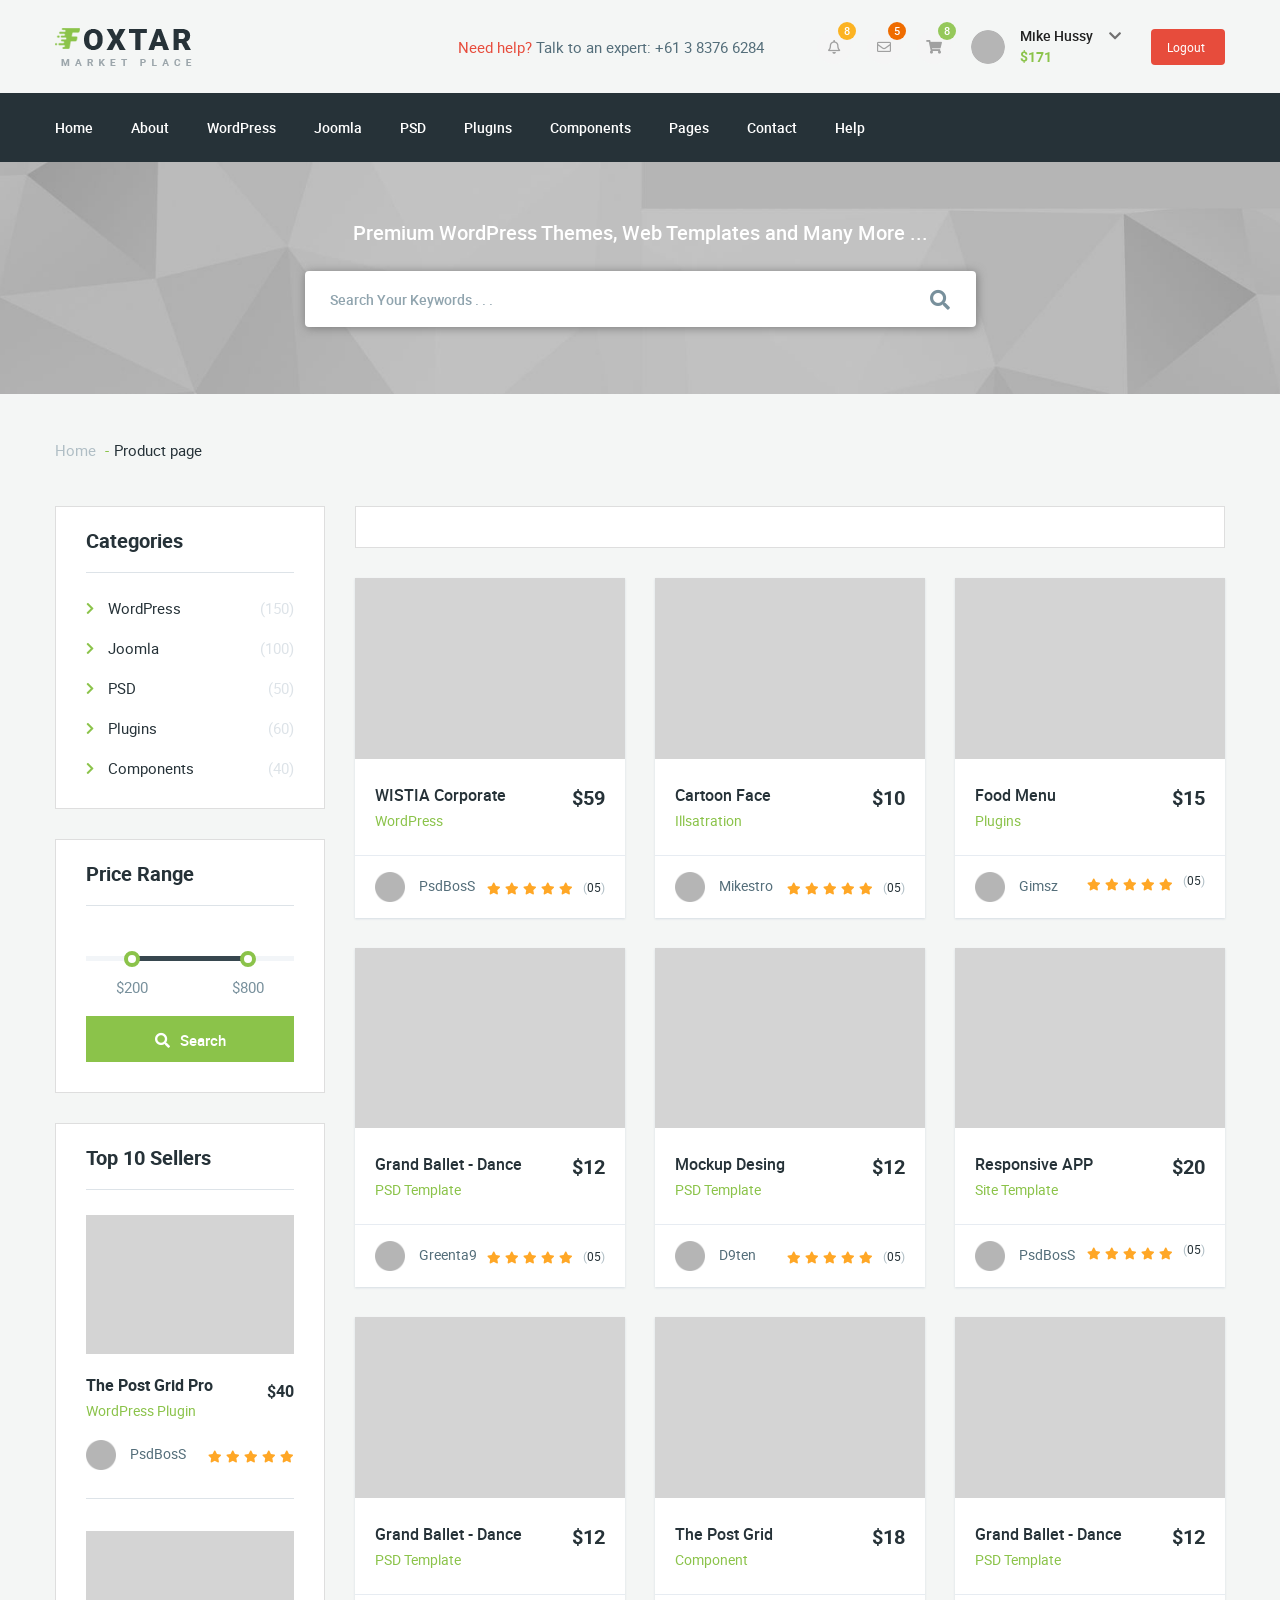
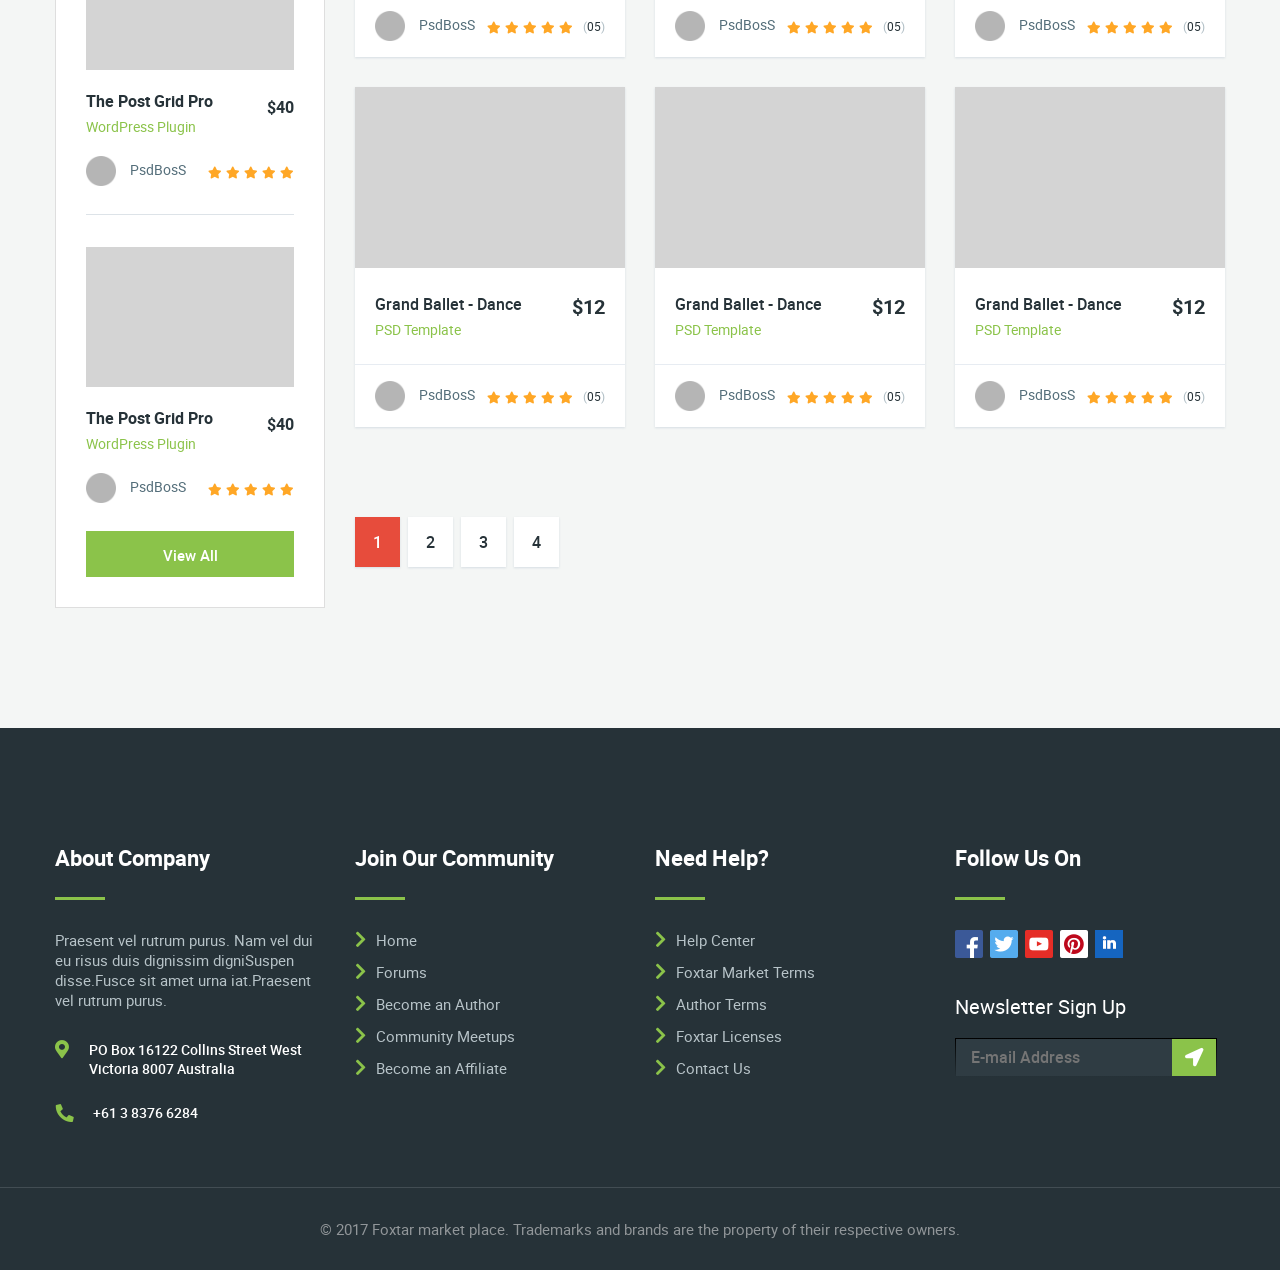
==== commit feafc0e3: "responsive-index" ====
--- a/app/all-items.html
+++ b/app/all-items.html
@@ -844,7 +844,7 @@
                             <div class="col-lg-12">
                                 <nav aria-label="...">
                                     <ul class="pagination d-flex">
-                                      <li class="page-item disabled">
+                                      <li class="page-item active disabled">
                                         <a class="page-link" href="#" tabindex="-1">1</a>
                                       </li>
                                       <li class="page-item"><a class="page-link" href="#">2</a></li>
--- a/app/css/style.css
+++ b/app/css/style.css
@@ -244,8 +244,8 @@
 
 .card-author img {
     width: 30px;
-    height: 30px;
-    margin-right: 0.875rem;
+    height: auto;
+    margin-right: 10px;
 }
 
 .card-author span {
@@ -393,69 +393,6 @@
 
 .close-mobile-aside {
     display: none;
-}
-
-@media (max-width:991px) {
-    .mobile-aside-toggle {
-        display: block;
-    }
-
-    .close-mobile-aside {
-        display: block;
-        position: absolute;
-        top: 10px;
-        right: 10px;
-        color: #fff;
-    }
-
-    .mobile-aside {
-        position: fixed;
-        z-index: 999;
-        top: 0;
-        left: 0;
-        transition: tranform .2s ease-in;
-    }
-
-    .mobile-aside.left {
-        transform: translateX(-100%);
-    }
-
-    .mobile-aside.right {
-        transform: translateX(100%);
-        left: auto;
-        right: 0;
-    }
-
-    .overlay {
-        position: fixed;
-        top: 0;
-        left: 0;
-        right: 0;
-        bottom: 0;
-        background: rgba(0, 0, 0, .7);
-        opacity: 0;
-        z-index: -1;
-    }
-
-    body.show-aside {
-        overflow-y: hidden;
-    }
-
-    .show-aside .mobile-aside {
-        height: 100vh;
-        overflow: auto;
-        padding-top: 30px;
-        padding-bottom: 30px;
-    }
-
-    .show-aside .mobile-aside {
-        transform: translateX(0);
-    }
-
-    .show-aside .overlay {
-        z-index: 998;
-        opacity: 1;
-    }
 }
 /* Default component end */
 /* Custom styles */
@@ -712,6 +649,7 @@
 
 .bottom-header {
     padding: 25px 0;
+    overflow: hidden;
 }
 
 .header-nav {
@@ -721,14 +659,6 @@
 
 .header-nav a + a {
     margin-left: 35px;
-}
-
-@media (max-width: 991px) {
-    .user-controls {
-        width: 100%;
-        margin-left: 0;
-        margin-top: 30px;
-    }
 }
 /* header end */
 /* inner start */
@@ -846,6 +776,10 @@
     margin-bottom: 80px;
 }
 
+.about-us .description-item {
+    margin-bottom: 30px;
+}
+
 .about-us .description-item h4 {
     margin-top: 30px;
     font-size: 1.5rem;
@@ -904,6 +838,10 @@
     color: #263238;
 }
 
+.tutorials .tutorial-item {
+    margin-bottom: 30px;
+}
+
 .tutorials .tutorial-item:hover h5 {
     font-family: 'robotoregular', sans-serif;
 }
@@ -936,7 +874,7 @@
     margin-bottom: 30px;
 }
 
-.all-items-wrap .card {
+.card {
     margin-bottom: 30px;
 }
 
@@ -960,7 +898,7 @@
     margin-left: 8px;
 }
 
-.pagination .page-item:hover {
+.pagination .page-item.active {
     background-color: #e74c3c;
     color: #fff;
 }
@@ -1081,6 +1019,7 @@
 /* category-product-tabs start */
 .newest-product .category-product-tabs {
     margin-bottom: 60px;
+    flex-wrap: wrap;
 }
 
 .newest-product .tab-pane {
@@ -1283,8 +1222,12 @@
 }
 
 .top-footer {
-    padding: 115px 0 95px;
+    padding: 115px 0 65px;
     border-bottom: 1px solid #424d53;
+}
+
+.top-footer .row .col-xl-3.col-lg-6.col-12 {
+    margin-bottom: 30px;
 }
 
 .footer-title {
@@ -1394,4 +1337,296 @@
     font-size: 1.15rem;
     line-height: 1;
 }
-/* footer end */+/* footer end */
+/* responsive start */
+@media (max-width: 991px) {
+    .header-nav {
+        display: none;
+    }
+
+    .slicknav_menu {
+        display: block;
+    }
+
+    .user-controls {
+        width: 100%;
+        margin-left: 0;
+        margin-top: 30px;
+    }
+
+    .default-section {
+        padding: 60px 0;
+    }
+
+    .default-section.trending-products {
+        padding-bottom: 60px;
+    }
+
+    .main-title {
+        font-size: 1.625rem;
+        margin-bottom: 35px;
+    }
+
+    .inner-main .inner-title {
+        font-size: 2.5rem;
+        margin-bottom: 35px;
+    }
+    
+    .inner-main .inner-subtitle {
+        font-size: 1rem;
+        margin-bottom: 58px;
+    }
+    
+    .small-inner .inner-subtitle {
+        font-size: 1rem;
+        margin-bottom: 20px;
+    }
+
+    .mobile-aside-toggle {
+        display: block;
+    }
+
+    .close-mobile-aside {
+        display: block;
+        position: absolute;
+        top: 10px;
+        right: 10px;
+        color: #fff;
+    }
+
+    .mobile-aside {
+        position: fixed;
+        z-index: 999;
+        top: 0;
+        left: 0;
+        transition: tranform .2s ease-in;
+    }
+
+    .mobile-aside.left {
+        transform: translateX(-100%);
+    }
+
+    .mobile-aside.right {
+        transform: translateX(100%);
+        left: auto;
+        right: 0;
+    }
+
+    .overlay {
+        position: fixed;
+        top: 0;
+        left: 0;
+        right: 0;
+        bottom: 0;
+        background: rgba(0, 0, 0, .7);
+        opacity: 0;
+        z-index: -1;
+    }
+
+    body.show-aside {
+        overflow-y: hidden;
+    }
+
+    .show-aside .mobile-aside {
+        height: 100vh;
+        overflow: auto;
+        padding-top: 30px;
+        padding-bottom: 30px;
+    }
+
+    .show-aside .mobile-aside {
+        transform: translateX(0);
+    }
+
+    .show-aside .overlay {
+        z-index: 998;
+        opacity: 1;
+    }
+
+    .slick-dots {
+        bottom: -20px;
+    }
+
+    .bottom-header {
+        padding: 15px 0;
+    }
+}
+
+@media (max-width: 767px) {
+    .inner-main {
+        padding-top: 90px;
+        padding-bottom: 115px;
+    }
+
+    .default-section {
+        padding: 45px 0;
+    }
+
+    .default-section.trending-products {
+        padding-bottom: 45px;
+    }
+
+    .main-title {
+        font-size: 1.3rem;
+        margin-bottom: 25px;
+    }
+
+    .inner-main .inner-title {
+        font-size: 2rem;
+        margin-bottom: 38px;
+    }
+    
+    .inner-main .inner-subtitle {
+        margin-bottom: 20px;
+    }
+
+    .newest-product .category-product-tabs {
+        margin-bottom: 30px;
+    }
+
+    .category-product-tabs li {
+        width: 30%;
+        margin: 5px;
+    }
+
+    .category-product-tabs li + li {
+        margin-left: none;
+    }
+
+    .category-btn {
+        width: 100%;
+        text-align: center;
+    }
+
+    .authors .become-author {
+        padding: 35px 45px 40px;
+        flex-wrap: wrap; 
+    }
+    
+    .authors .become-author p {
+        font-size: 1.2rem;
+        margin-bottom: 10px;
+        margin-right: 0;
+    }
+    
+    .authors .become-author-btn {
+        padding: 10px 20px;
+        font-size: 1rem;
+        margin: auto;
+    }
+
+    .newest-product .row {
+        margin-bottom: 15px;
+    }
+
+    .bottom-header {
+        padding: 10px 0;
+    }
+
+    .card {
+        margin-bottom: 15px;
+    }
+
+    .top-footer {
+        padding: 55px 0 30px;
+        border-bottom: 1px solid #424d53;
+    }
+
+    .about-us .main-title {
+        margin-bottom: 20px;
+    }
+
+    .footer-title {
+        font-size: 1.1rem;
+        margin-bottom: 15px;
+    }
+        
+    .top-footer p {
+        font-size: 0.9375rem;
+        margin-bottom: 15px;
+    }
+    
+    .footer-contacts + .footer-contacts {
+        margin-top: 20px;
+    }
+}
+
+@media (max-width: 576px) {
+    .category-product-tabs li {
+        width: 40%;
+    }
+
+    .logo {
+        margin: 0 auto 10px;
+    }
+
+    .need-help {
+        margin: 0 auto;
+    }
+
+    .need-help .importance {
+        display: block;
+        text-align: center;
+        width: 100%;
+        margin-bottom: 5px;
+    }
+
+    .inner-main {
+        padding-top: 45px;
+        padding-bottom: 55px;
+    }
+
+    .default-section {
+        padding: 30px 0;
+    }
+
+    .default-section.trending-products {
+        padding-bottom: 30px;
+    }
+
+    .main-title {
+        font-size: 1.1rem;
+        margin-bottom: 20px;
+    }
+
+    .inner-main .inner-title {
+        font-size: 1.5rem;
+        margin-bottom: 20px;
+    }
+    
+    .inner-main .inner-subtitle {
+        margin-bottom: 20px;
+    }
+
+    .newest-product .category-product-tabs {
+        margin-bottom: 15px;
+    }
+
+    .bottom-header {
+        padding: 5px 0;
+    }
+
+    .choice-product-btn {
+        padding: 15px 30px;
+        margin-bottom: 5px;
+        margin-right: 3px;
+    }
+
+    .newest-product .choice-product-btn + .choice-product-btn {
+        margin-left: 0;
+    }
+
+    .slick-dots {
+        bottom: -15px;
+    }
+
+    .tutorials h5 {
+        font-size: 0.9rem;
+        margin-top: 10px;
+    }
+
+    .authors .become-author {
+        padding: 5px;
+    }
+}
+/* responsive end */
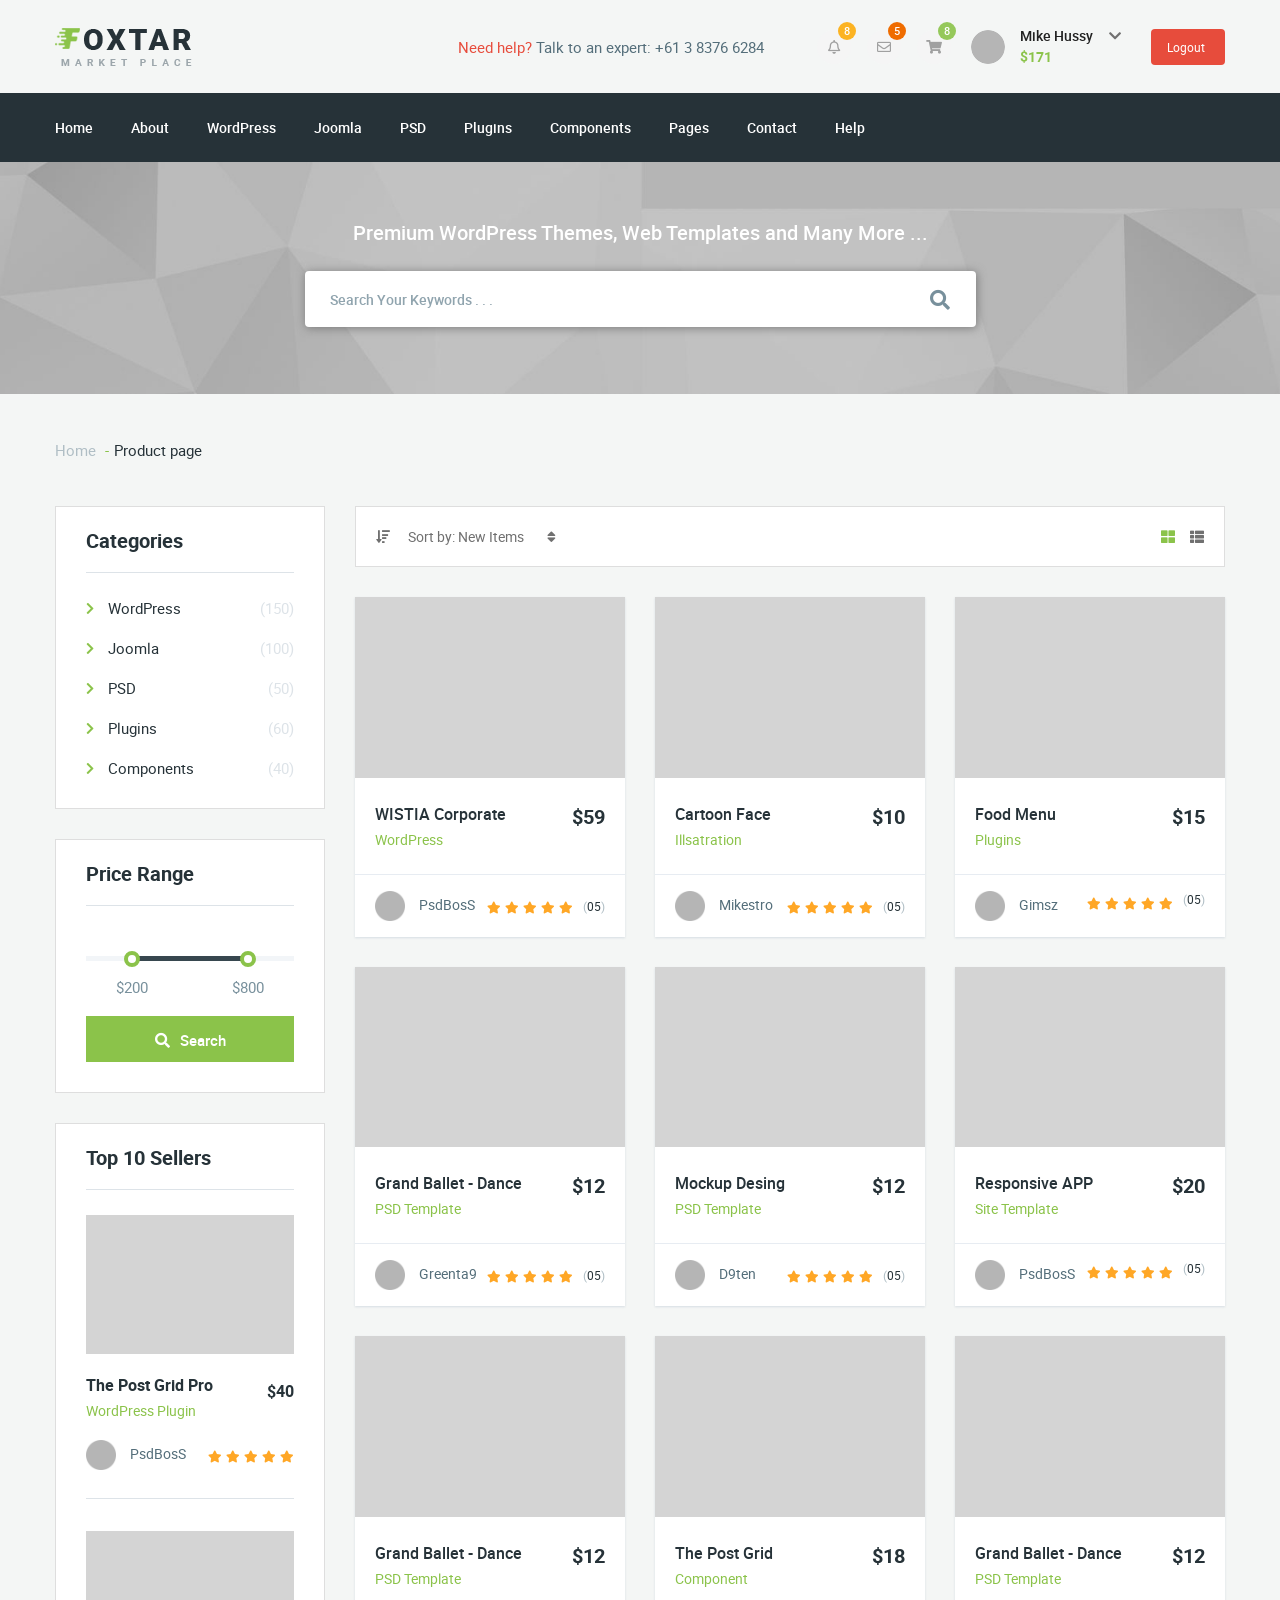
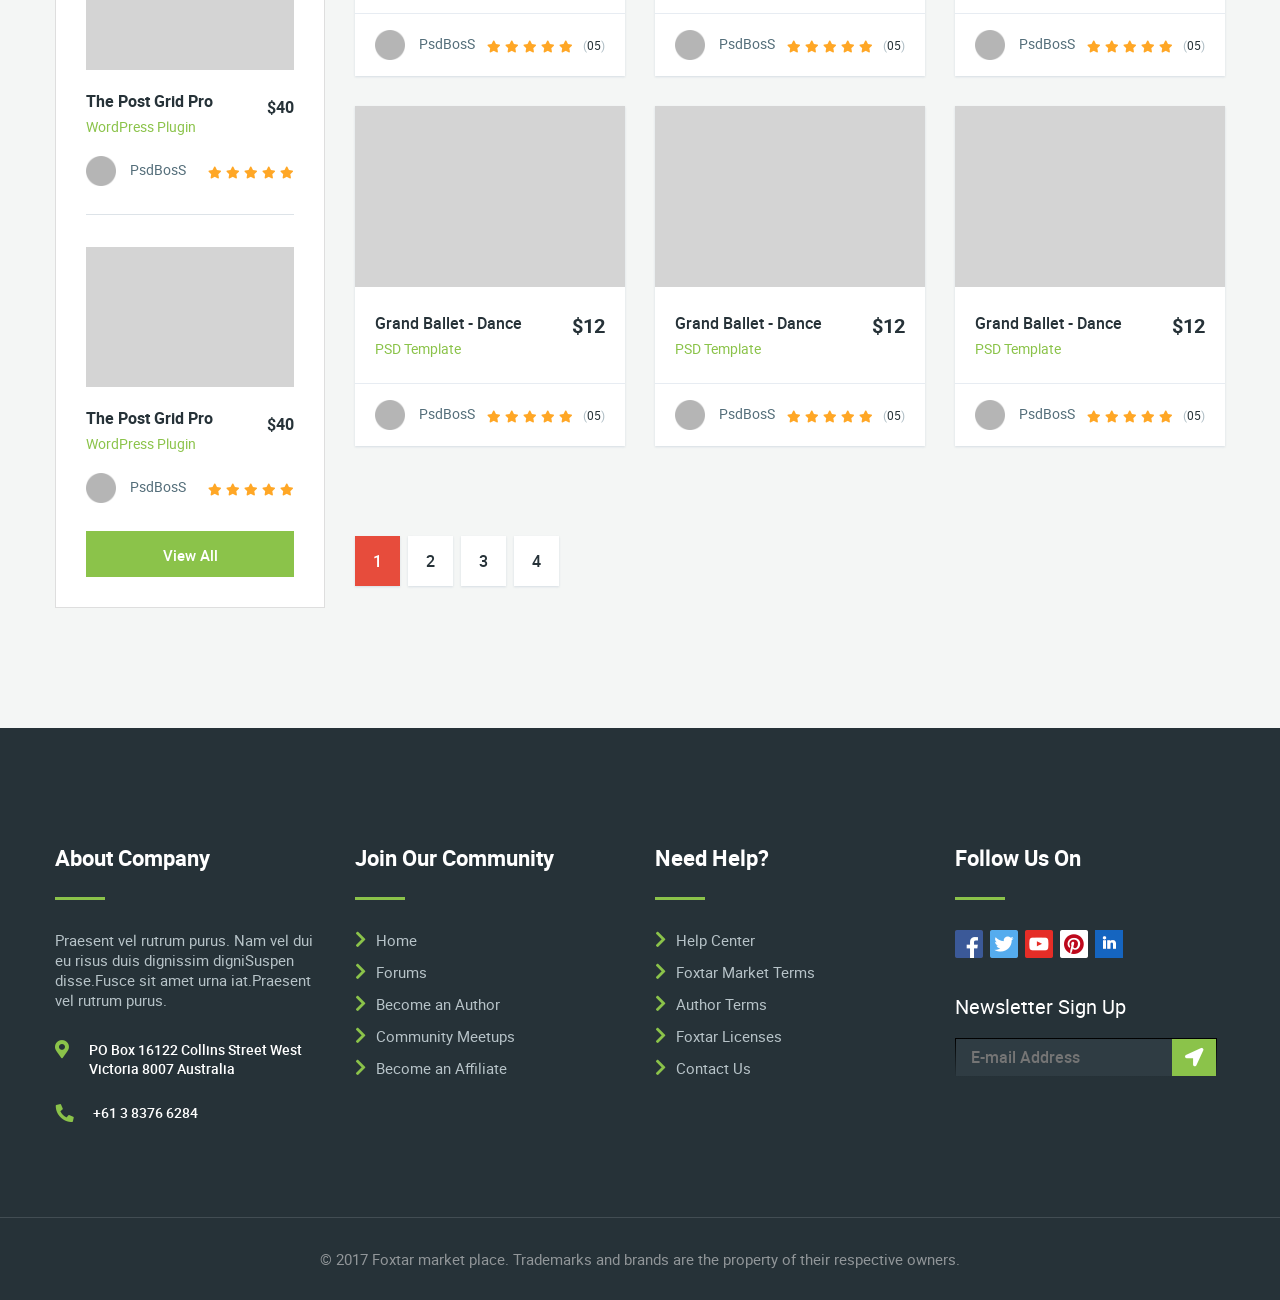
==== commit 5c1cec7c: "responsive-all" ====
--- a/app/all-items.html
+++ b/app/all-items.html
@@ -14,6 +14,8 @@
     <!-- ion range style -->
     <link rel="stylesheet" href="css/ion.rangeSlider.css">
     <link rel="stylesheet" href="css/ion.rangeSlider.skinNice.css">
+    <!-- Slick nav -->
+    <link rel="stylesheet" href="css/slicknav.css">
     <!-- Styles -->
     <link rel="stylesheet" href="css/style.css">
 </head>
@@ -37,7 +39,7 @@
                             <i class="far fa-bell mx-auto my-auto"></i>
                             <span class="notify-count bg-orange">8</span>
                         </div>
-                        <div class="dropdown-menu dropdown-menu-right" aria-labelledby="dropdownMenuLink">
+                        <div class="dropdown-menu dropdown-menu-left" aria-labelledby="dropdownMenuLink">
                             <a href="#" class="dropdown-notify-item d-flex">
                                 <div class="notify-item-avatar">
                                     <img src="img/notify-avatar.png" alt="">
@@ -85,7 +87,7 @@
                             <i class="far fa-envelope mx-auto my-auto"></i>
                             <span class="notify-count bg-red">5</span>
                         </div>
-                        <div class="dropdown-menu envelope dropdown-menu-right" aria-labelledby="dropdownMenuLink">
+                        <div class="dropdown-menu envelope dropdown-menu-left" aria-labelledby="dropdownMenuLink">
                             <a href="#" class="dropdown-notify-item d-flex">
                                 <div class="notify-item-avatar">
                                     <img src="img/notify-avatar.png" alt="">
@@ -136,7 +138,7 @@
                             <i class="fas fa-shopping-cart mx-auto my-auto"></i>
                             <span class="notify-count bg-green">8</span>
                         </div>
-                        <div class="dropdown-menu shop dropdown-menu-right" aria-labelledby="dropdownMenuLink">
+                        <div class="dropdown-menu shop dropdown-menu-left" aria-labelledby="dropdownMenuLink">
                             <a href="#" class="dropdown-notify-item d-flex">
                                 <div class="notify-item-avatar">
                                     <img src="img/product-item.jpg" alt="">
@@ -183,7 +185,7 @@
                             <h6>Mike Hussy <i class="fas fa-chevron-down"></i></h6>
                             <span class="balance">$171</span>
                         </div> 
-                        <div class="dropdown-menu user dropdown-menu-right" aria-labelledby="dropdownMenuLink">
+                        <div class="dropdown-menu user dropdown-menu-left" aria-labelledby="dropdownMenuLink">
                             <ul class="dropdown-notify-item">
                                 <li><a href="#"><i class="fas fa-chevron-right"></i>Profile Page</a></li>
                                 <li><a href="#"><i class="fas fa-chevron-right"></i>Portfolio</a></li>
@@ -399,12 +401,21 @@
                     </div>
                     <!-- /.col-md-3 -->
                     <div class="col-12 col-lg-9">
-                        <div class="view-controls bg-white border-grey">
-                            <div class="mobile-aside-toggle">
-                                <i class="fab fa-elementor"></i>
-                            </div>
+                        <div class="view-controls d-flex bg-white border-grey">
+                           <div class="left-side-sort mr-auto">
+                                <i class="fas fa-sort-amount-down"></i>
+                                <span>Sort by: New Items</span>
+                                <i class="fas fa-sort"></i>
+                           </div> 
+                           <div class="right-side-sort ml-auto">
+                                <i class="fas active fa-th-large"></i>
+                                <i class="fas fa-th-list"></i>
+                           </div>
                         </div>
                         <!-- /.view-controls -->
+                        <div class="mobile-aside-toggle">
+                            <i class="fab fa-elementor"></i>
+                        </div>
                         <div class="row">
                             <div class="col-md-6 col-xl-4">
                                 <div class="card bg-white">
@@ -870,7 +881,7 @@
         <div class="top-footer">
             <div class="container">
                 <div class="row">
-                    <div class="col-3">
+                    <div class="col-xl-3 col-lg-6 col-12">
                         <h6 class="footer-title">About Company</h6>
                         <p>Praesent vel rutrum purus. Nam vel dui eu risus duis dignissim digniSuspen disse.Fusce sit amet urna iat.Praesent vel rutrum purus. </p>
                         <div class="footer-contacts d-flex">
@@ -885,7 +896,7 @@
                         <!-- /.footer-contacts -->
                     </div>
                     <!-- /.col-3 -->
-                    <div class="col-3">
+                    <div class="col-xl-3 col-lg-6 col-12">
                         <h6 class="footer-title">Join Our Community</h6>
                         <ul class="community">
                             <li><a href="#"><i class="fas fa-chevron-right"></i>Home</a></li>
@@ -896,7 +907,7 @@
                         </ul>
                     </div>
                     <!-- /.col-3 -->
-                    <div class="col-3">
+                    <div class="col-xl-3 col-lg-6 col-12">
                         <h6 class="footer-title">Need Help?</h6>
                         <ul class="help">
                             <li><a href="#"><i class="fas fa-chevron-right"></i>Help Center</a></li>
@@ -907,7 +918,7 @@
                         </ul>
                     </div>
                     <!-- /.col-3 -->
-                    <div class="col-3">
+                    <div class="col-xl-3 col-lg-6 col-12">
                         <h6 class="footer-title">Follow Us On</h6>
                         <ul class="social d-flex">
                             <li><a href="#"><span class="facebook"></span></a></li>
@@ -946,6 +957,8 @@
     <script src="js/ion.rangeSlider.min.js"></script>
     <!-- Aside js -->
     <script src="js/aside.js"></script>
+    <!-- Slick nav -->
+    <script src="js/jquery.slicknav.min.js"></script>
     <!-- Init plugins -->
     <script src="js/init.js"></script>
 </body>
--- a/app/css/style.css
+++ b/app/css/style.css
@@ -389,6 +389,7 @@
 
 .mobile-aside-toggle {
     display: none;
+    color: #707070;
 }
 
 .close-mobile-aside {
@@ -591,6 +592,11 @@
     -webkit-border-radius: 50%;
        -moz-border-radius: 50%;
             border-radius: 50%;
+}
+
+.user-avatar img {
+    width: 100%;
+    height: auto;
 }
 
 .user-info-wrap {
@@ -872,6 +878,22 @@
 .view-controls {
     padding: 20px;
     margin-bottom: 30px;
+    font-family: 'robotoregular', sans-serif;
+    font-size: 0.875rem;
+    color: #707070;
+}
+
+.view-controls span {
+    margin-left: 15px;
+    margin-right: 20px;
+}
+
+.view-controls .right-side-sort .fas.active {
+    color: #8bc34a;
+}
+
+.view-controls .right-side-sort .fas + .fas {
+    margin-left: 12px;
 }
 
 .card {
@@ -1148,6 +1170,11 @@
     margin-bottom: 25px;
 }
 
+.author-section img {
+    width: 100%;
+    height: auto;
+}
+
 .aside-section .author-info {
     margin-left: 15px;
 }
@@ -1339,6 +1366,46 @@
 }
 /* footer end */
 /* responsive start */
+@media (max-width: 1199px) {
+    .product-info-wrap .product-btn {
+        margin-bottom: 10px;
+    }
+
+    .product-social {
+        margin-left: 0;
+    }
+
+    .product-buttons {
+        margin: 0 auto;
+    }
+
+    .product-social {
+        margin: 0 auto;
+    }
+
+    .aside-section .product-btn {
+        padding: 10px;
+        height: 52px;
+        margin-bottom: 10px;
+    }
+
+    .author-section img {
+        margin-bottom: 5px;
+    }
+
+    .aside-section .price-btn {
+        margin-top: 5px;
+    }
+
+    .aside-section .product-btn + .product-btn {
+        margin-top: 0px;
+    }
+
+    .author-section {
+        margin-left: 0;
+    }
+}
+
 @media (max-width: 991px) {
     .header-nav {
         display: none;
@@ -1384,6 +1451,7 @@
 
     .mobile-aside-toggle {
         display: block;
+        margin-bottom: 10px;
     }
 
     .close-mobile-aside {
@@ -1549,6 +1617,56 @@
     .footer-contacts + .footer-contacts {
         margin-top: 20px;
     }
+
+    #footer {
+        margin-top: 60px;
+    }
+
+    .pagination {
+        margin-top: 30px;
+    } 
+    
+    .breadcrumb {
+        padding: 20px 0;
+    }
+
+    .form-control {
+        margin-left: 45px;
+    }
+
+    .submit-btn {
+        margin-left: 45px;
+        margin-top: 20px;
+    }
+
+    .jq-selectbox__select {
+        margin-left: 45px;
+    }
+
+    .jq-file {
+        margin-left: 45px;
+    }
+
+    .nav-item {
+        width: 50%;
+    }
+
+    .product-tabs .tab-pane.fade.active.show {
+        flex-wrap: wrap;
+    }
+
+    .product-tabs .tab-pane {
+        padding: 25px 25px 35px;
+    }
+
+    .product-tabs .tab-list {
+        width: 100%;
+    }
+
+    .product-tabs .tab-pane.fade.active.show .tab-list + .tab-list {
+        margin-left: 0;
+        margin-top: 20px;
+    }
 }
 
 @media (max-width: 576px) {
@@ -1628,5 +1746,53 @@
     .authors .become-author {
         padding: 5px;
     }
+
+    .user-controls {
+        flex-wrap: wrap;
+    }
+
+    .user-dropdown-control {
+        margin-bottom: 10px;
+        width: 100%;    
+        justify-content: center;
+    }
+
+    .view-controls {
+        padding: 10px;
+        margin-bottom: 15px;
+    }
+    
+    .view-controls span {
+        margin-left: 7px;
+        margin-right: 10px;
+    }
+    
+    .view-controls .right-side-sort .fas + .fas {
+        margin-left: 6px;
+    }
+
+    .form-body label {
+        padding-left: 20px
+    }
+
+    .form-control {
+        margin-left: 20px;
+    }
+
+    .submit-btn {
+        margin-left: 20px;
+    }
+
+    .jq-selectbox__select {
+        margin-left: 20px;
+    }
+
+    .jq-file {
+        margin-left: 20px;
+    }
+
+    .nav-item {
+        width: 100%;
+    }
 }
 /* responsive end */
